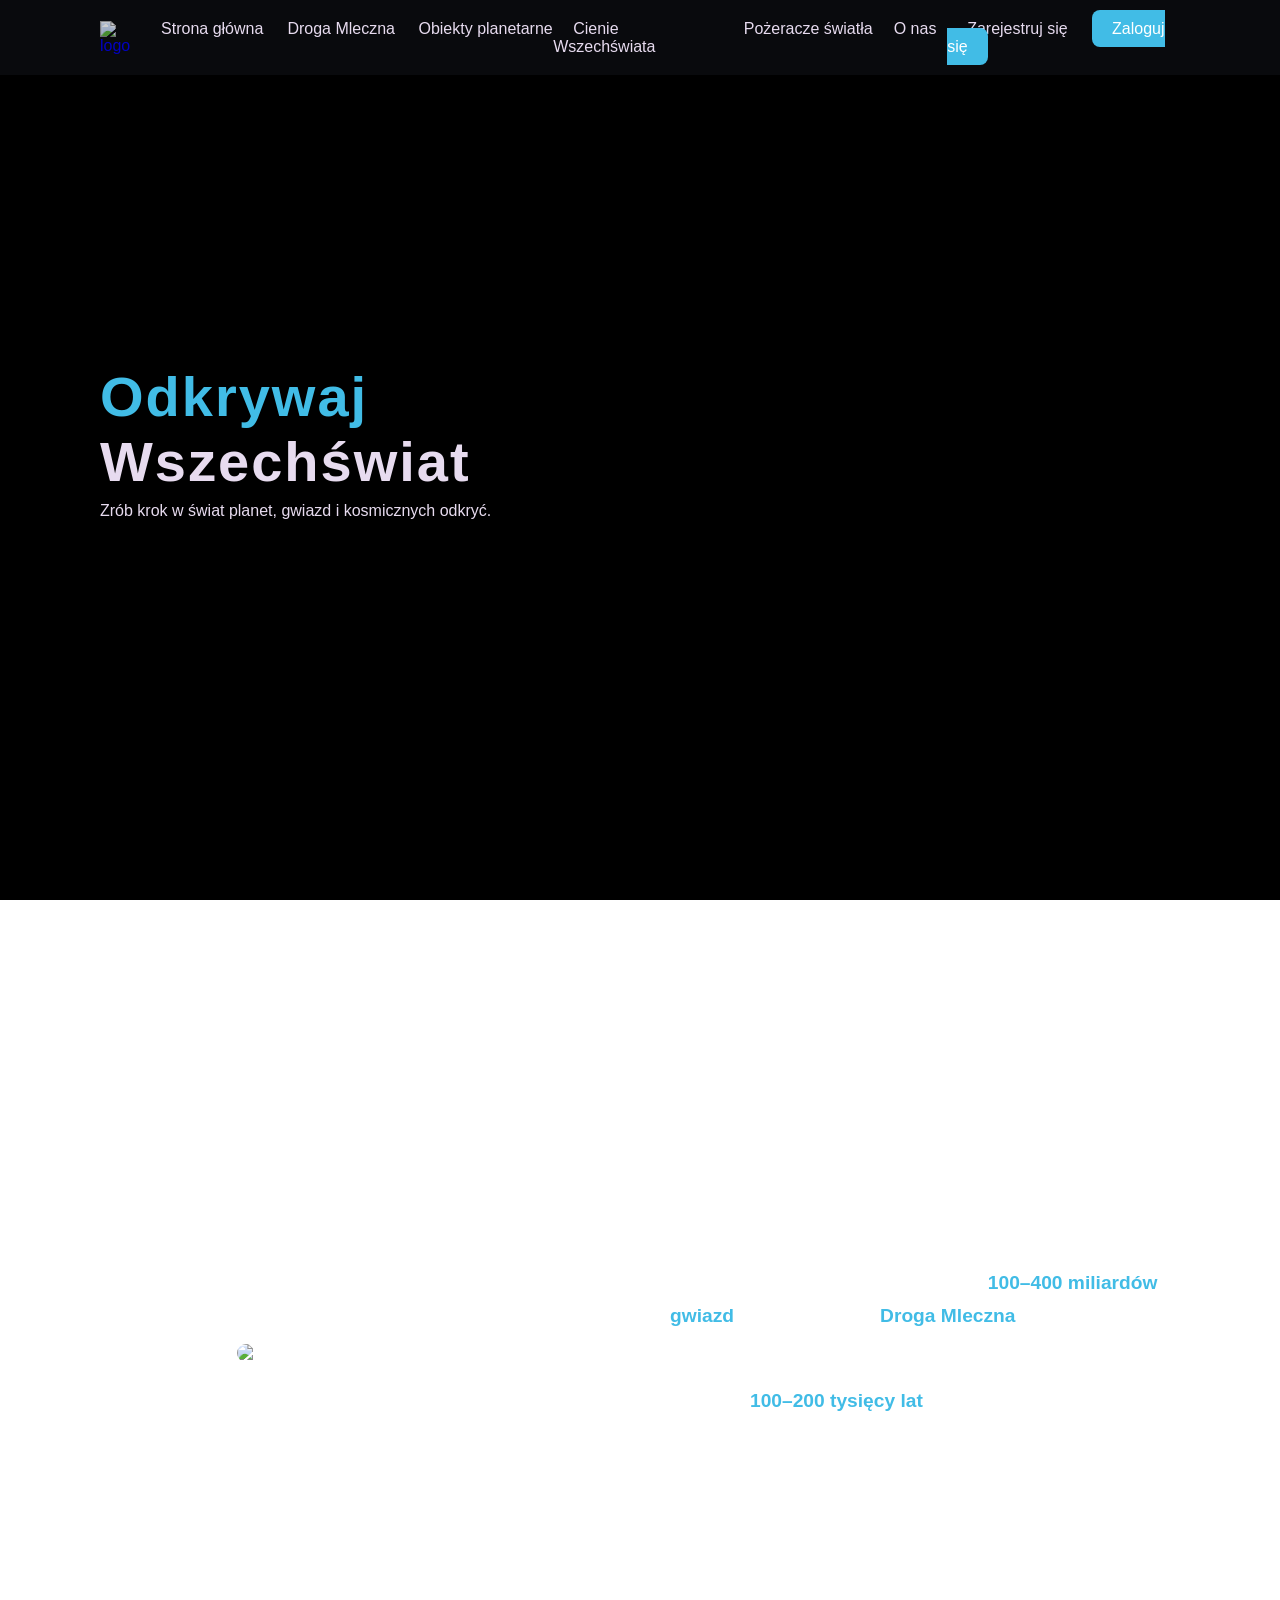
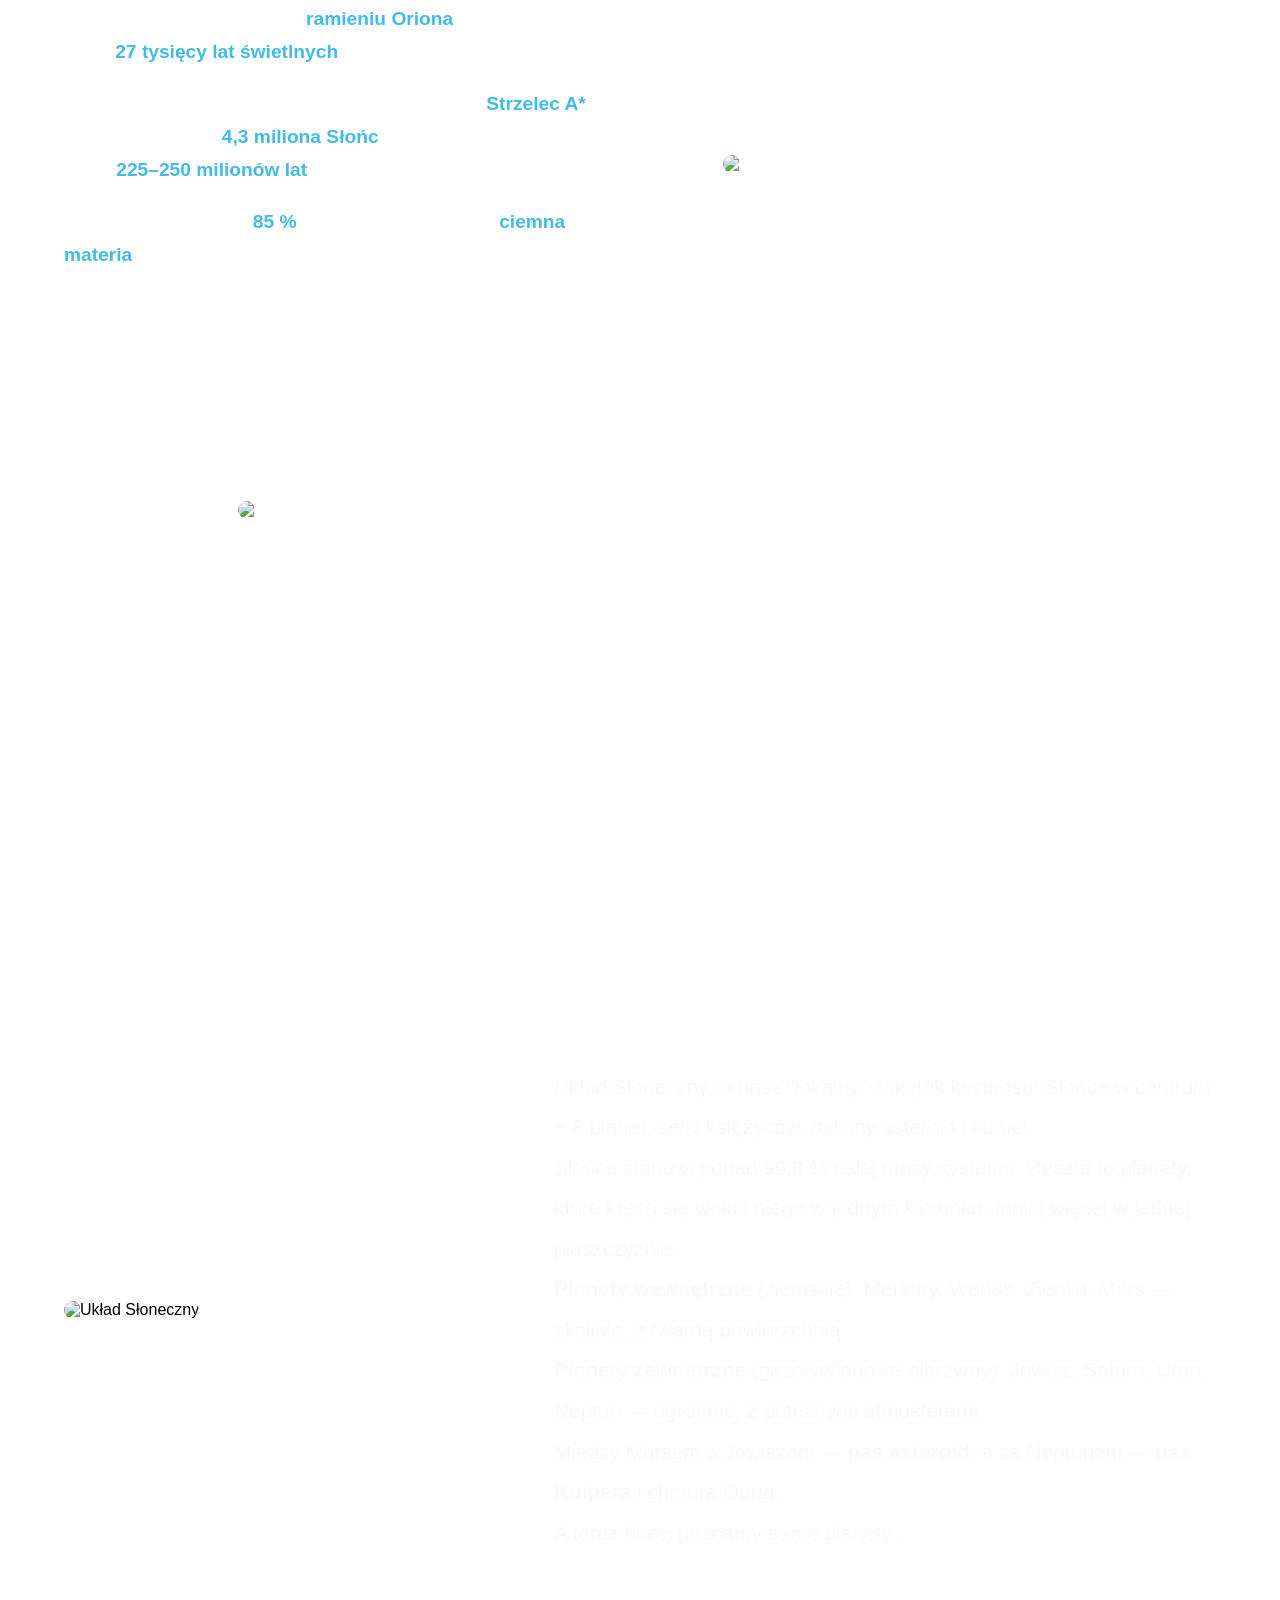
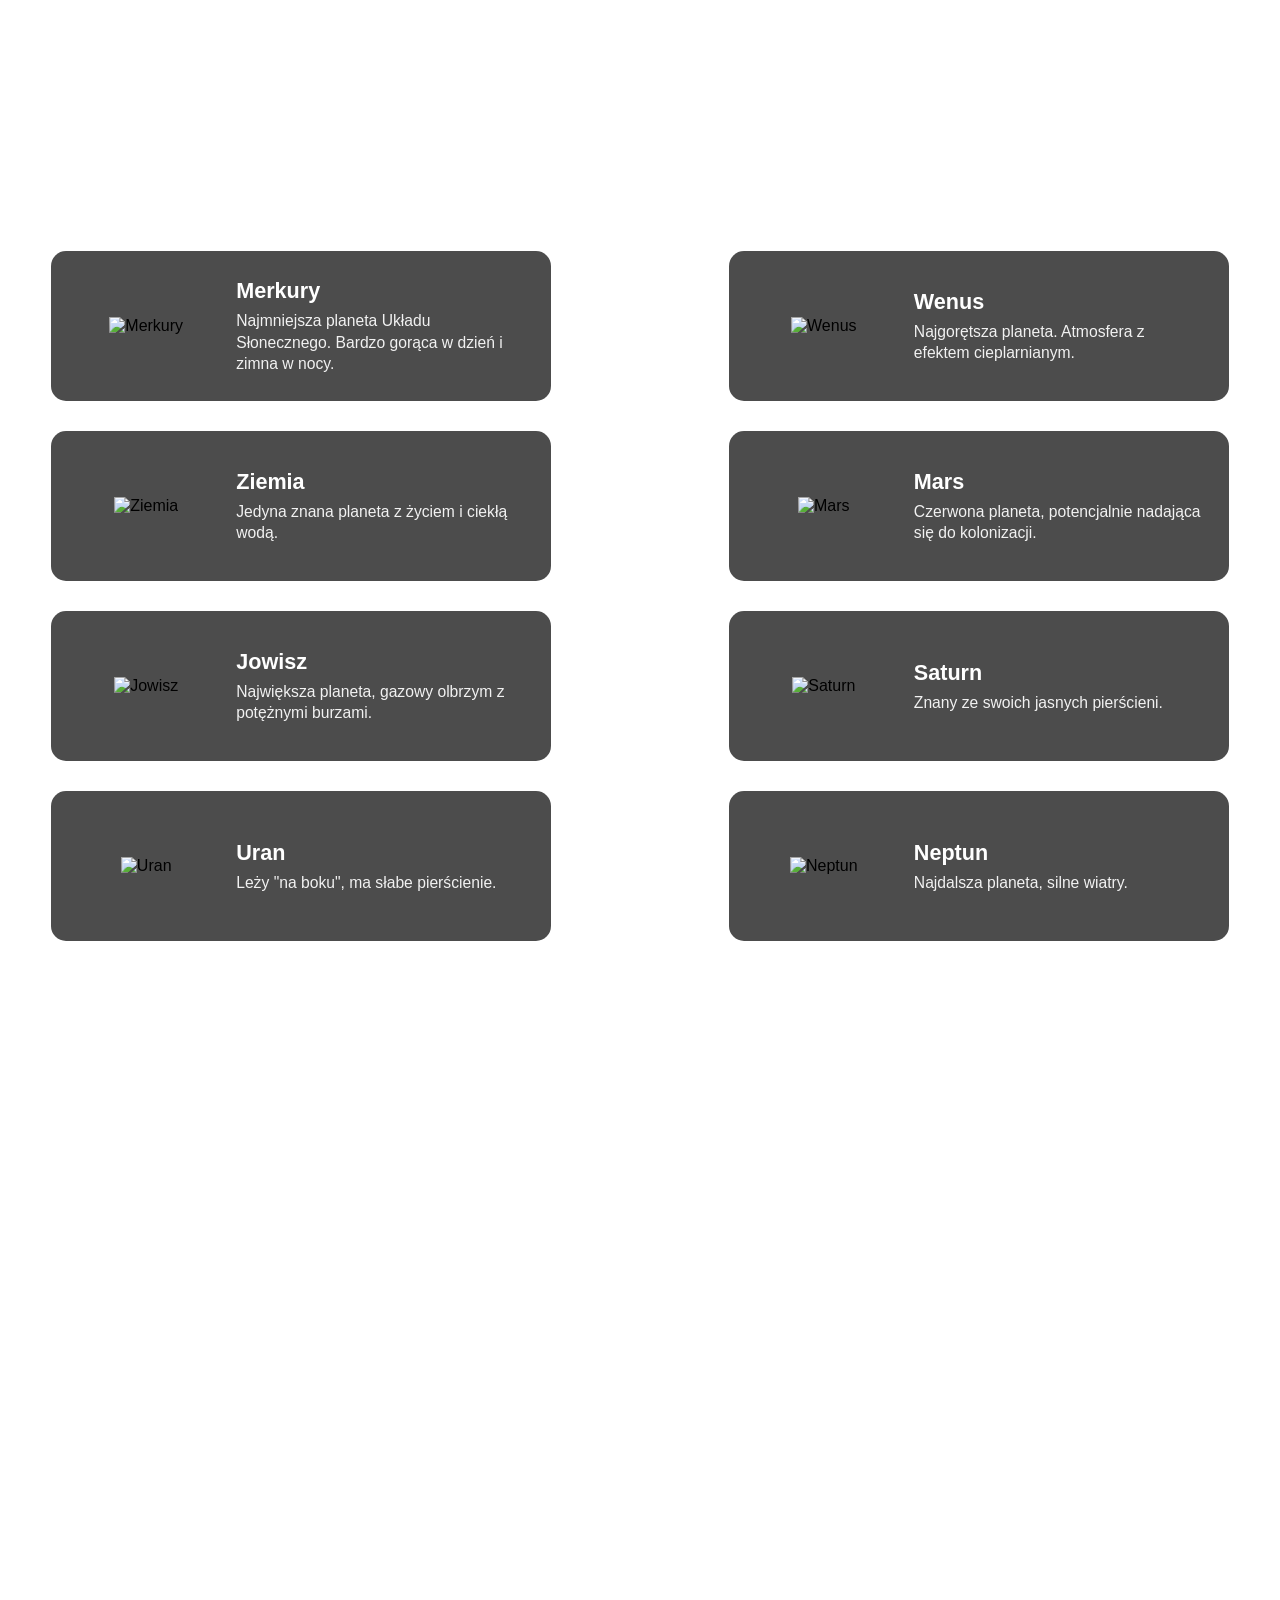
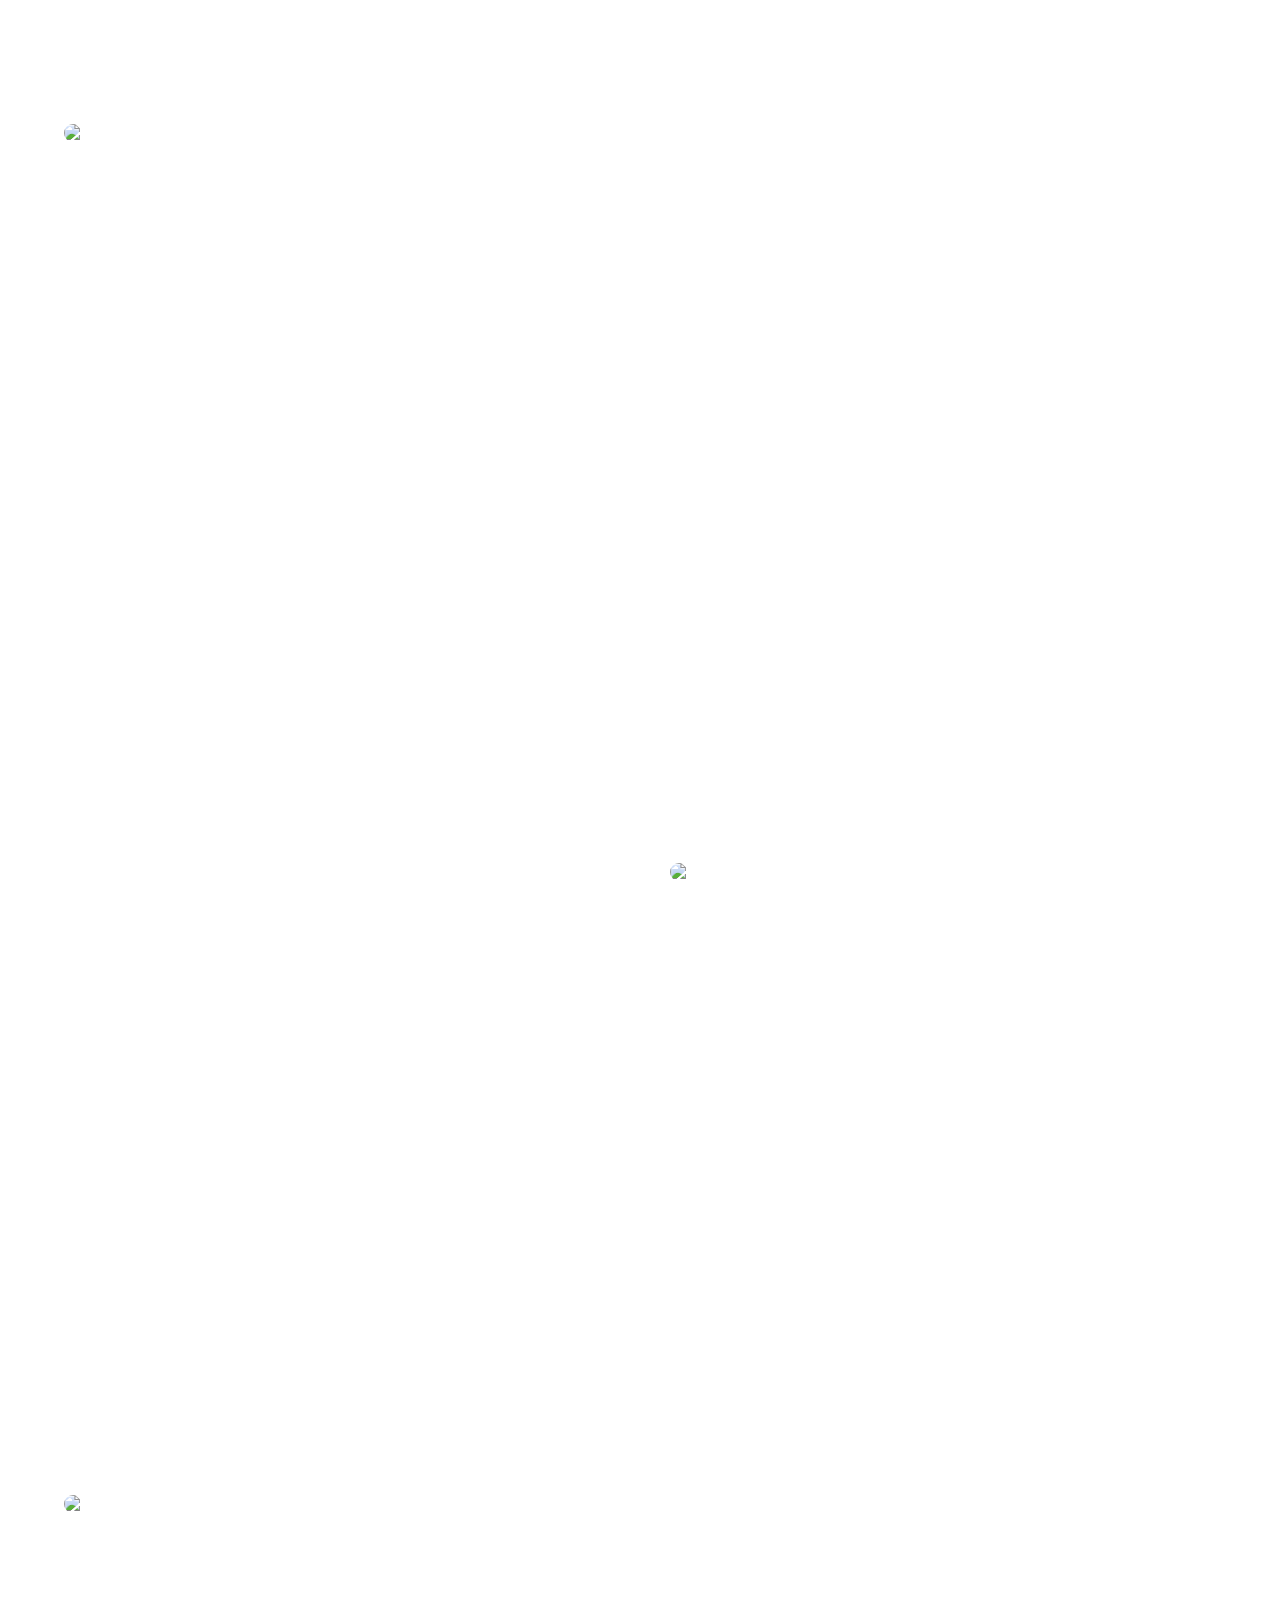
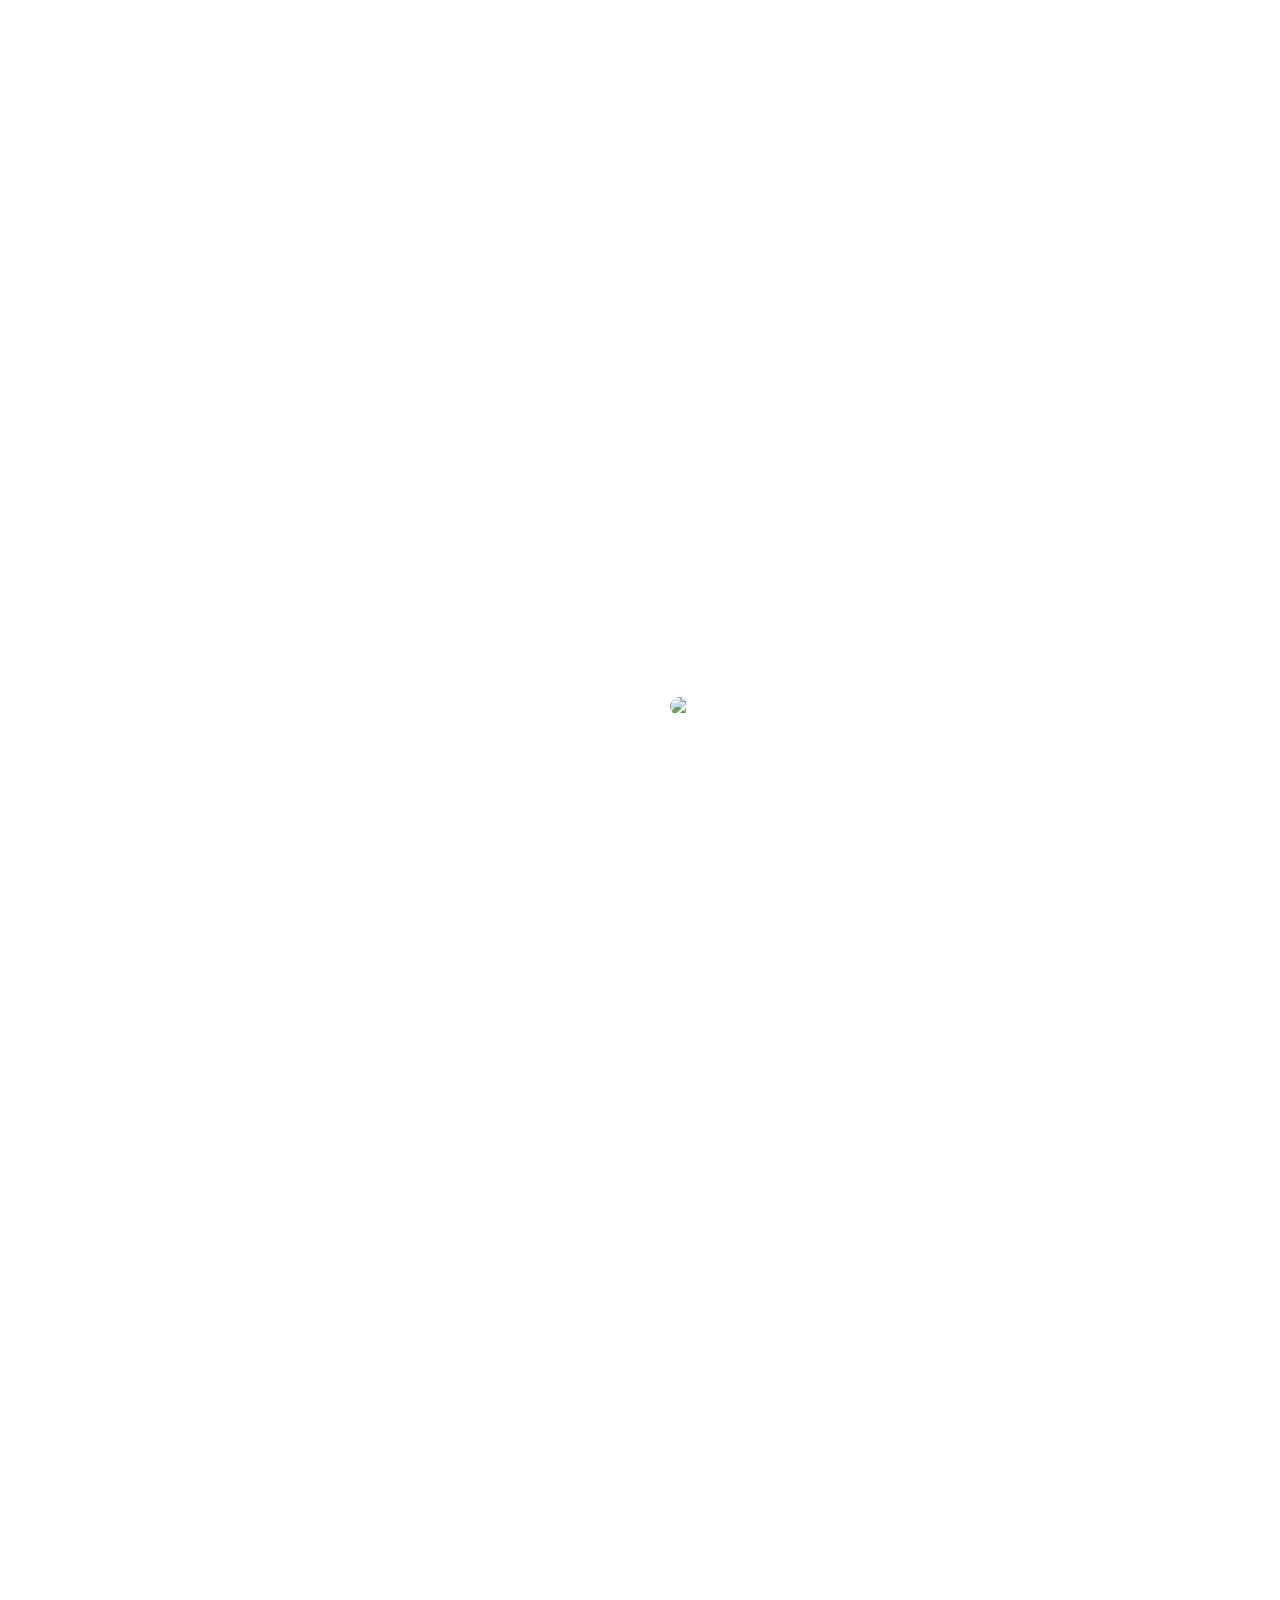
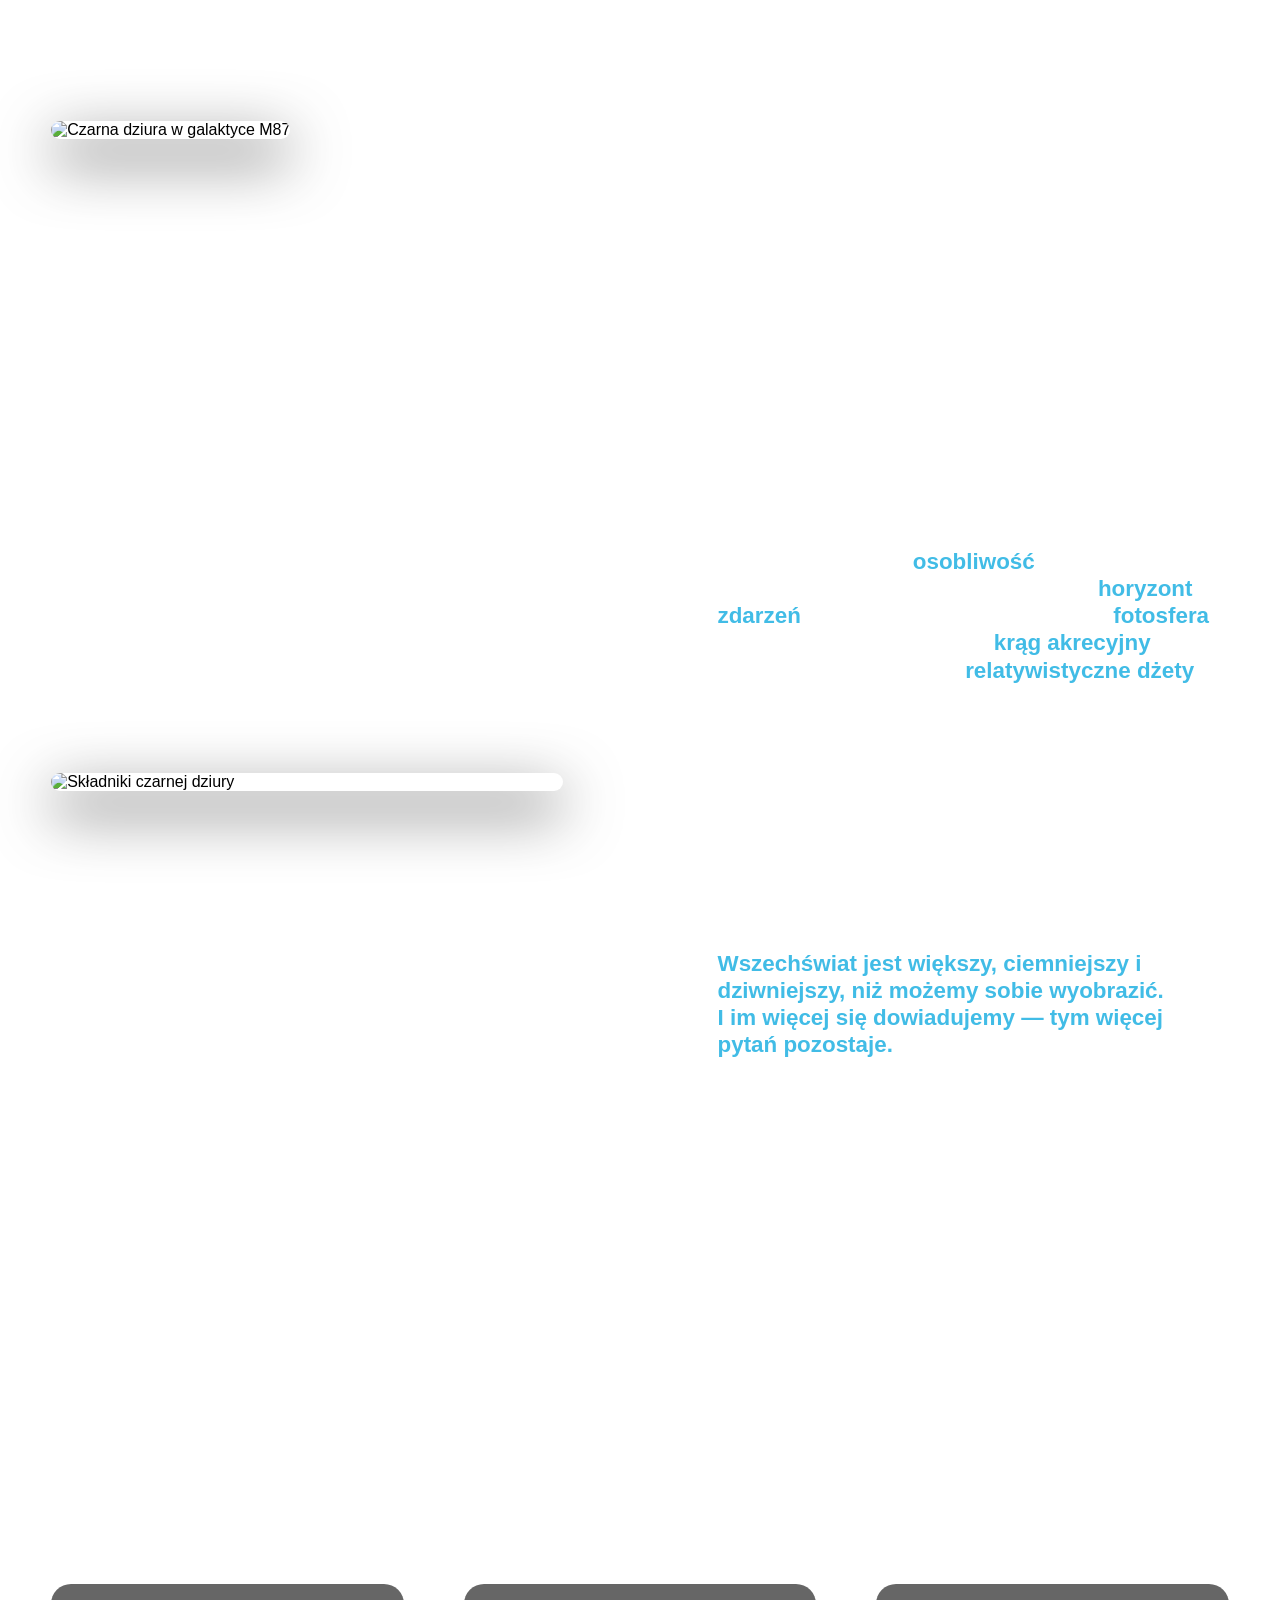
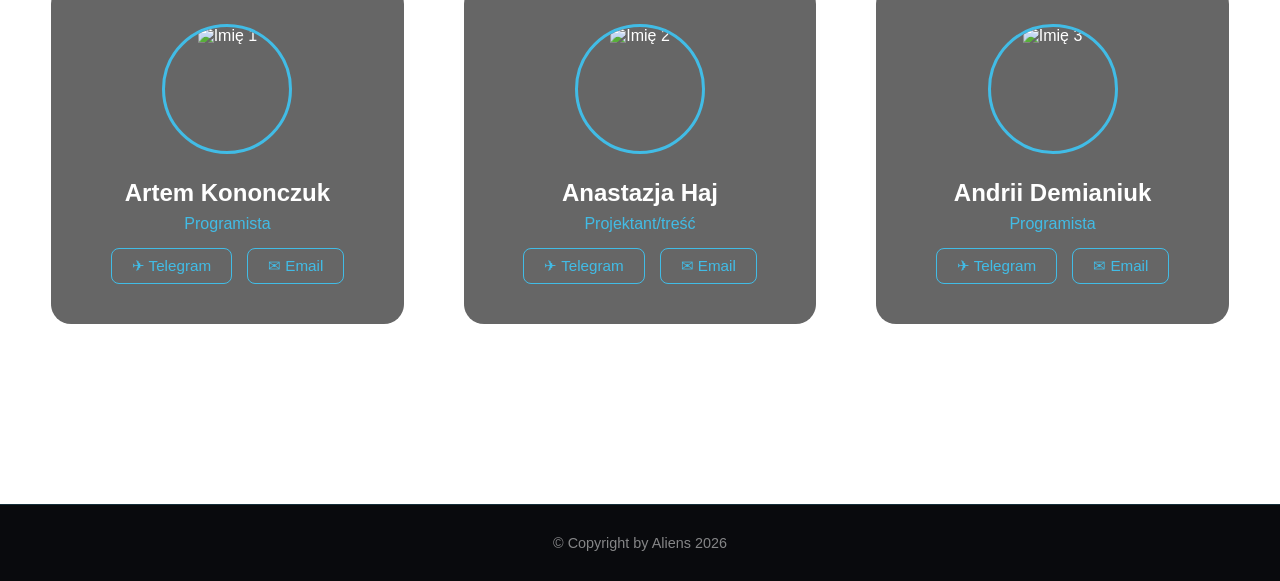
==== index.html @ 5b091841 "Dodano podstawowe pliki projektu" ====
<!DOCTYPE html>
<html lang="pl">

<head>
    <meta charset="UTF-8">
    <meta name="viewport" content="width=device-width, initial-scale=1.0">
    <link rel="stylesheet" href="style.css">
    <link rel="icon"
        href="https://upload.wikimedia.org/wikipedia/commons/thumb/0/08/Circle-icons-rocket.svg/960px-Circle-icons-rocket.svg.png">
    <script src="https://unpkg.com/scrollreveal"></script>
    <title>Cosmic Explorer</title>
</head>

<body>
    <div class="kosmo"></div>
    <header>
        <a href="#" class="logo"><img src="Photos\download-removebg-preview.png" alt="logo"></a>

        <i class='bx bx-menu' id="menu-icon"></i>

        <ul class="navbar">
            <li><a href="#home">Strona główna</a></li>
            <li><a href="#milkyway">Droga Mleczna</a></li>
            <li><a href="#planets">Obiekty planetarne</a></li>
            <li><a href="#cosmos">Cienie Wszechświata</a></li>
            <li><a href="#blackhole">Pożeracze światła</a></li>
            <li><a href="#about">O nas</a></li>
        </ul>

        <div class="header-btn">
            <a href="login-form\register.html" class="sign-up">Zarejestruj się</a>
            <a href="login-form\login.html" class="sign-in">Zaloguj się</a>
        </div>
    </header>

    <section class="home" id="home">
        <div class="text">
            <h1><span>Odkrywaj</span> <br>Wszechświat</h1>
            <p>Zrób krok w świat planet, gwiazd i kosmicznych odkryć.</p>
        </div>

    </section>


    <section id="milkyway" class="milkyway-section">
        <div class="text2">
            <h2>Droga Mleczna — nasz kosmiczny dom</h2>
            <p class="subtitle">Gdzie ukrywa się prawdziwy potwór</p>
        </div>

        <div class="milkyway-container">


            <div class="milkyway-row">
                <div class="milkyway-image">
                    <img src="https://cdn.eso.org/images/wallpaper5/eso0932a.jpg" alt="Panorama Drogi Mlecznej"
                        loading="lazy">
                </div>

                <div class="milkyway-text">
                    <p>Żyjesz na maleńkiej planecie, która kręci się wokół zwyczajnej gwiazdy — Słońca.<br>
                        Ale Słońce to tylko jedna iskra wśród <strong>100–400 miliardów gwiazd</strong> naszej galaktyki
                        <strong>Droga Mleczna</strong>!
                    </p>

                    <p>Żeby światło przemierzyło galaktykę z krańca w kraniec — potrzeba <strong>100–200 tysięcy
                            lat</strong>.<br>
                        Kiedy patrzysz w nocne niebo — widzisz światło z czasów, gdy ludzie jeszcze nie istnieli.</p>
                </div>
            </div>


            <div class="milkyway-row reverse">
                <div class="milkyway-image">
                    <img src="https://ecampusontario.pressbooks.pub/app/uploads/sites/3365/2023/07/OSC_Astro_25_01_Galaxy-1.jpg"
                        alt="Schemat Drogi Mlecznej z położeniem Układu Słonecznego" loading="lazy">
                </div>

                <div class="milkyway-text">
                    <p>Znajdujemy się na skraju, w <strong>ramieniu Oriona</strong>, w odległości około <strong>27
                            tysięcy
                            lat świetlnych</strong> od centrum galaktyki.</p>

                    <p>W samym sercu — supermasywna czarna dziura <strong>Strzelec A*</strong>.<br>
                        Jej masa — około <strong>4,3 miliona Słońc</strong>! Kręcimy się wokół niej przez
                        <strong>225–250 milionów lat</strong> — to jeden galaktyczny rok.
                    </p>

                    <p>Najdziwniejsze: około <strong>85 %</strong> całej masy galaktyki to <strong>ciemna
                            materia</strong>, niewidzialna siła, która nie pozwala gwiazdom się rozlecieć.</p>
                </div>
            </div>


            <div class="milkyway-row">
                <div class="milkyway-image">
                    <img src="https://news.mit.edu/sites/default/files/images/202205/MIT-EHT-01-PRESS.jpg"
                        alt="Czarna dziura Strzelec A*" loading="lazy">
                </div>

                <div class="milkyway-text">
                    <p class="highlight">A teraz zejdźmy z galaktycznych wysokości bliżej nas — do naszego Układu
                        Słonecznego i planet, które znamy i badamy.</p>
                </div>
            </div>

        </div>
    </section>


    <section id="planets" class="planets">
        <div class="text2">
            <h2>Nasz Układ Słoneczny i planety</h2>
            <p class="subtitle">Drobna część Drogi Mlecznej, gdzie żyjemy</p>
        </div>


        <div class="solar-system-intro">
            <div class="solar-row">
                <div class="solar-image">
                    <img src="Photos\solar-system.jpg" alt="Układ Słoneczny" loading="lazy">
                </div>

                <div class="solar-text">
                    <p>Układ Słoneczny to nasz "lokalny" zakątek kosmosu: Słońce w centrum + 8 planet, setki księżyców,
                        miliony asteroid i komet.</p>

                    <p>Słońce stanowi ponad 99,8 % całej masy systemu. Reszta to planety, które kręcą się wokół niego w
                        jednym kierunku, mniej więcej w jednej płaszczyźnie.</p>

                    <ul class="feature-list">
                        <li><strong>Planety wewnętrzne</strong> (ziemskie): Merkury, Wenus, Ziemia, Mars — skaliste,
                            z twardą powierzchnią.</li>
                        <li><strong>Planety zewnętrzne</strong> (gazowe/lodowe olbrzymy): Jowisz, Saturn, Uran, Neptun —
                            ogromne, z potężnymi atmosferami.</li>
                        <li>Między Marsem a Jowiszem — <strong>pas asteroid</strong>, a za Neptunem — <strong>pas
                                Kuipera</strong> i chmura Oorta.</li>
                    </ul>

                    <p class="highlight">A teraz bliżej poznamy same planety...</p>
                </div>
            </div>
        </div>

        <section id="planets" class="planets">
            <div class="text2">
                <h2>Planety, które znamy</h2>
            </div>

            <div class="planet-grid">

                <div class="planet">
                    <div class="planet-img">
                        <img src="Planets\меркурій.png" alt="Merkury">
                    </div>
                    <div class="planet-text">
                        <h3>Merkury</h3>
                        <p>Najmniejsza planeta Układu Słonecznego. Bardzo gorąca w dzień i zimna w nocy.</p>
                    </div>
                </div>

                <div class="planet">
                    <div class="planet-img">
                        <img src="Planets\венера.png" alt="Wenus">
                    </div>
                    <div class="planet-text">
                        <h3>Wenus</h3>
                        <p>Najgorętsza planeta. Atmosfera z efektem cieplarnianym.</p>
                    </div>
                </div>

                <div class="planet">
                    <div class="planet-img">
                        <img src="Planets\земля.png" alt="Ziemia">
                    </div>
                    <div class="planet-text">
                        <h3>Ziemia</h3>
                        <p>Jedyna znana planeta z życiem i ciekłą wodą.</p>
                    </div>
                </div>

                <div class="planet">
                    <div class="planet-img">
                        <img src="Planets\марс.png" alt="Mars">
                    </div>
                    <div class="planet-text">
                        <h3>Mars</h3>
                        <p>Czerwona planeta, potencjalnie nadająca się do kolonizacji.</p>
                    </div>
                </div>

                <div class="planet">
                    <div class="planet-img">
                        <img src="Planets\юпітер.png" alt="Jowisz">
                    </div>
                    <div class="planet-text">
                        <h3>Jowisz</h3>
                        <p>Największa planeta, gazowy olbrzym z potężnymi burzami.</p>
                    </div>
                </div>

                <div class="planet">
                    <div class="planet-img">
                        <img src="Planets\сатурн.png" alt="Saturn">
                    </div>
                    <div class="planet-text">
                        <h3>Saturn</h3>
                        <p>Znany ze swoich jasnych pierścieni.</p>
                    </div>
                </div>

                <div class="planet">
                    <div class="planet-img">
                        <img src="Planets\уран.png" alt="Uran">
                    </div>
                    <div class="planet-text">
                        <h3>Uran</h3>
                        <p>Leży "na boku", ma słabe pierścienie.</p>
                    </div>
                </div>

                <div class="planet">
                    <div class="planet-img">
                        <img src="Planets\нептун.png" alt="Neptun">
                    </div>
                    <div class="planet-text">
                        <h3>Neptun</h3>
                        <p>Najdalsza planeta, silne wiatry.</p>
                    </div>
                </div>

            </div>
        </section>

        <section id="cosmos" class="cosmos-section">
            <div class="text2">
                <h2>Tajemnice kosmosu: co kryje się w ciemności</h2>
                <p class="subtitle">95 % Wszechświata to to, czego nie widzimy</p>
            </div>

            <div class="cosmos-container">


                <div class="cosmos-intro">
                    <p>Widzimy tylko drobny fragment Wszechświata. Gwiazdy, planety, galaktyki — to zaledwie 5 %. Reszta
                        95 %
                        to to, czego nie widzimy i nie rozumiemy do końca.</p>
                </div>


                <div class="cosmos-row">
                    <div class="cosmos-image">
                        <img src="Photos\матерія.png" alt="Symulacja ciemnej materii w galaktykach" loading="lazy">
                    </div>

                    <div class="cosmos-text">
                        <h3>Ciemna materia — niewidzialny klej</h3>
                        <p>Wyobraź sobie: galaktyki kręcą się tak szybko, że powinny się rozlecieć na kawałki. Ale
                            trzymają się
                            razem. Dlaczego? Bo jest coś niewidzialnego, co tworzy dodatkową grawitację. To ciemna
                            materia.</p>

                        <p>Stanowi ona około 27 % całego Wszechświata. Nie świeci, nie odbija światła, nie oddziałuje
                            z promieniowaniem elektromagnetycznym. Nie widzimy jej, ale czujemy przez to, jak wpływa na
                            gwiazdy i galaktyki.</p>

                        <p>Naukowcy myślą, że mogą to być nowe cząstki, ale póki co nikt ich nie złapał w laboratorium.
                            Ciemna materia to jedna z największych zagadek współczesnej nauki.</p>
                    </div>
                </div>


                <div class="cosmos-row reverse">
                    <div class="cosmos-image">
                        <img src="https://svs.gsfc.nasa.gov/vis/a020000/a020200/a020246/WFirstExpansion_00599_print.jpg"
                            alt="Rozszerzanie się Wszechświata przez ciemną energię" loading="lazy">
                    </div>

                    <div class="cosmos-text">
                        <h3>Ciemna energia — siła, która wypycha wszystko</h3>
                        <p>Jeszcze bardziej tajemnicza jest ciemna energia. Stanowi ona około 68 % Wszechświata. To
                            właśnie przez nią kosmos
                            rozszerza się coraz szybciej.</p>

                        <p>Wcześniej naukowcy myśleli: grawitacja powinna spowalniać rozszerzanie po Wielkim Wybuchu.
                            Ale w
                            1998 roku okazało się — wręcz przeciwnie, wszystko przyspiesza! To jak niewidzialna siła,
                            która odpycha galaktyki od siebie.</p>

                        <p>Co to takiego? Może to właściwość samej przestrzeni (jak mówił Einstein), a może coś zupełnie
                            nowego. Za miliardy lat galaktyki staną się tak daleko, że po prostu ich nie zobaczymy z
                            naszej galaktyki.</p>
                    </div>
                </div>


                <div class="cosmos-row">
                    <div class="cosmos-image">
                        <img src="https://spacegid.com/wp-content/uploads/2012/12/Krupnomasshtabnaya-struktura-Vselennoy.jpg"
                            alt="Wielkoskalowa struktura Wszechświata — kosmiczna pajęczyna" loading="lazy">
                    </div>

                    <div class="cosmos-text">
                        <h3>Wszechświat to ogromna pajęczyna</h3>
                        <p>Galaktyki nie są rozrzucone chaotycznie. Tworzą one gigantyczne nici, ściany, gromady i
                            ogromne pustki — nazywa się to "kosmiczną pajęczyną".</p>

                        <p>Wyobraź sobie: nici z galaktyk ciągną się na setki milionów lat świetlnych, a między nimi —
                            prawie
                            pustka. Wszystko to uformowało się z drobnych nierówności w pierwszych chwilach po Wielkim
                            Wybuchu.
                        </p>
                    </div>
                </div>


                <div class="cosmos-row reverse">
                    <div class="cosmos-image">
                        <img src="https://svs.gsfc.nasa.gov/vis/a010000/a012300/a012314/Universe_Expansion_Funnel.jpg"
                            alt="Chronologia Wielkiego Wybuchu" loading="lazy">
                    </div>

                    <div class="cosmos-text">
                        <h3>Wielki Wybuch — początek wszystkiego</h3>
                        <p>Ale skąd wzięło się to wszystko — materia, energia, sama przestrzeń? Odpowiedź prowadzi nas
                            do samego
                            początku.</p>

                        <p>Około 13,8 miliarda lat temu nie istniało nic. Ani gwiazd, ani galaktyk, ani nawet
                            przestrzeni między nimi. A potem — w ułamku sekundy — Wszechświat powstał z punktu
                            mniejszego od atomu. Nie wybuch w pustce, ale sama przestrzeń zaczęła się rozszerzać z
                            niewiarygodną prędkością. To jest Wielki Wybuch.</p>

                        <p>Pierwsze sekundy były piekielne: temperatura — biliony stopni, cały Wszechświat — gęsta papka
                            z cząstek elementarnych. Potem się ochładzał. Pojawiły się atomy. Z atomów — chmury gazu. Z
                            chmur gazu — pierwsze gwiazdy. Z gwiazd — galaktyki. Z galaktyk — wszystko to, co teraz
                            badamy.
                        </p>

                        <p>Ale Wielki Wybuch zostawił po sobie nie tylko piękno. W najgęstszych zgrubieniach materii,
                            tam gdzie
                            grawitacja zwyciężała wszystko inne, formowały się obiekty tak masywne, że nawet światło nie
                            mogło ich opuścić.</p>
                    </div>
                </div>


                <div class="cosmos-finale">
                    <p class="highlight">A co w centrum tej pajęczyny? Wśród całej tej niewidzialnej materii, energii i
                        gigantycznych struktur ukrywają się najdziwniejsze obiekty — czarne dziury. Połykają one nawet
                        światło,
                        ale to one mogą pomóc nam zrozumieć, jak naprawdę działa kosmos.</p>
                </div>

            </div>
        </section>


        <section id="blackhole" class="cosmo-section blackhole-section">
            <div class="cosmo-container">

                <div class="blackhole-row">

                    <div class="blackhole-image">
                        <img src="https://cdn.eso.org/images/screen/eso1907a.jpg" alt="Czarna dziura w galaktyce M87"
                            loading="lazy">
                    </div>

                    <div class="blackhole-text">
                        <h2>Czarna dziura: najbardziej tajemniczy obiekt Wszechświata</h2>

                        <p>
                            Wyobraź sobie miejsce, z którego nie może się wyrwać nawet światło.
                            To nie fantastyka — to rzeczywistość.
                        </p>

                        <h3>Co to jest czarna dziura?</h3>
                        <p>
                            Obszar w przestrzeni z tak potężną grawitacją,
                            że nawet światło nie może jej opuścić. Rodzi się
                            ze śmierci masywnej gwiazdy: kiedy paliwo jądrowe się wypala —
                            grawitacja ściska jądro do niewiarygodnej gęstości,
                            a przestrzeń dosłownie "pęka".
                        </p>
                    </div>

                </div>

                <div class="blackhole-row">

                    <div class="syngular-image">
                        <img src="Photos\складові.png" alt="Składniki czarnej dziury" loading="lazy">
                    </div>

                    <div class="blackhole-text">

                        <h3>Z czego się składa?</h3>
                        <p>
                            W samym sercu — <strong>osobliwość</strong>, punkt nieskończonej gęstości.
                            Wokół niej — <strong>horyzont zdarzeń</strong>, granica bez powrotu.
                            Dalej — <strong>fotosfera</strong>, gdzie światło mknie w koło,
                            <strong>krąg akrecyjny</strong> z rozżarzoną materią
                            oraz <strong>relatywistyczne dżety</strong> — strumienie energii,
                            które uderzają w kosmos na miliardy kilometrów.
                        </p>

                        <h3>Widzieliśmy je.</h3>
                        <p>
                            W 2019 roku ludzkość po raz pierwszy zrobiła zdjęcie czarnej dziury
                            w galaktyce M87. W 2022 — zobaczyła Strzelca A*
                            w samym sercu naszej Drogi Mlecznej.
                        </p>

                        <p class="highlight">
                            <strong>
                                Wszechświat jest większy, ciemniejszy i dziwniejszy, niż możemy sobie wyobrazić.<br>
                                I im więcej się dowiadujemy — tym więcej pytań pozostaje.
                            </strong>
                        </p>



                    </div>

                </div>

            </div>
        </section>

        <section id="about" class="about-section">
            <div class="about-container">

                <div class="about-header">
                    <h2>O nas</h2>
                    <p class="about-subtitle">
                        To nasz projekt, w którym chcieliśmy przybliżyć kosmos i uczynić go zrozumialszym dla każdego.
                    </p>
                </div>

                <div class="about-team">

                    <div class="team-card">
                        <div class="team-avatar">
                            <img src="Photos\avatar1.png" alt="Imię 1">
                        </div>
                        <div class="team-info">
                            <h3>Artem Kononczuk</h3>
                            <span class="team-role">Programista</span>
                            <div class="team-contacts">
                                <a href="https://t.me/Directoroftheforest" target="_blank">✈ Telegram</a>
                                <a href="mailto:archebaldkononchuk@gmail.com">✉ Email</a>
                            </div>
                        </div>
                    </div>

                    <div class="team-card">
                        <div class="team-avatar">
                            <img src="Photos\avatar2.png" alt="Imię 2">
                        </div>
                        <div class="team-info">
                            <h3>Anastazja Haj</h3>
                            <span class="team-role">Projektant/treść</span>
                            <div class="team-contacts">
                                <a href="https://t.me/Chimka26" target="_blank">✈ Telegram</a>
                                <a href="mailto:hai.anastasiia.soi23@rshu.edu.ua">✉ Email</a>
                            </div>
                        </div>
                    </div>

                    <div class="team-card">
                        <div class="team-avatar">
                            <img src="Photos\avatar3.png" alt="Imię 3">
                        </div>
                        <div class="team-info">
                            <h3>Andrii Demianiuk</h3>
                            <span class="team-role">Programista</span>
                            <div class="team-contacts">
                                <a href="https://t.me/dmnk_ay" target="_blank">✈ Telegram</a>
                                <a href="mailto:andriidemianiuk08@gmail.com">✉ Email</a>
                            </div>
                        </div>
                    </div>

                </div>
        </section>


        <script src="main.js"></script>
</body>

<footer class="footer">
    <p>© Copyright by Aliens 2026</p>
</footer>

</html>
---- style.css ----
* {
    font-family: "Poppins", sans-serif;
    margin: 0;
    padding: 0;
    box-sizing: border-box;
    scroll-padding-top: 1rem;
    scroll-behavior: smooth;
    list-style: none;
    text-decoration: none;
}

.kosmo {
    position: fixed;
    top: 0;
    left: 0;
    width: 100%;
    height: 100%;
    background: #000 url('https://www.transparenttextures.com/patterns/stardust.png') repeat;
    z-index: -10;
    pointer-events: none;
    animation: move-stars 180s linear infinite;
}

@keyframes move-stars {
    from {
        background-position: 0 0;
    }

    to {
        background-position: 1000px 1000px;
    }
}


/*NAVBAR*/

header {
    position: fixed;
    height: 75px;
    width: 100%;
    top: 0;
    right: 0;
    z-index: 100;
    display: flex;
    justify-content: space-between;
    align-items: center;
    background: #090a0d;
    padding: 15px 100px;
}

.logo img {
    opacity: 0.8;
    width: 35px;
}

.navbar {
    display: flex;
}

.navbar li {
    position: relative;
}

.navbar a {
    font-size: 1rem;
    padding: 10px 20px;
    color: #E7DBEF;
    font-weight: 500;
}

.navbar a::after {
    content: '';
    width: 0;
    height: 3px;
    background: #41BCE6;
    bottom: -4px;
    left: 0;
    transition: .5s;
    position: absolute;
}

.navbar a:hover::after {
    width: 100%;
}

#menu-icon {
    font-size: 24px;
    cursor: pointer;
    z-index: 110;
    display: none;
}

.header-btn a {
    padding: 10px 20px;
    color: #E7DBEF;
    font-weight: 500;
}

.header-btn .sign-in {
    background: #41BCE6;
    color: #FFFFFF;
    border-radius: .5rem;
    transition: .5s;
}

.header-btn .sign-in:hover {
    background: #474FA0;
}


/* HOME */
.home {
    width: 100%;
    min-height: 100vh;
    position: relative;
    background: url("Photos/photorealistic-earth-planet.jpg") center right / cover no-repeat;
    display: grid;
    align-items: center;
    grid-template-columns: repeat(2, 1fr);

}

.text {
    margin-left: 100px;
}

.text h1 {
    font-size: 3.5rem;
    letter-spacing: 2px;
    color: #E7DBEF;
}

.text span {
    color: #41BCE6;
}

.text p {
    margin: 0.5rem 0 1rem;
    font-size: 1rem;
    color: #E7DBEF;
}

/* MILKYWAY */
.milkyway-section {
    padding: 20px 5%;
    background: transparent;
    color: #ffffff;
    text-align: center;
}

.milkyway-section .text2 {
    margin-bottom: 60px;
}

.milkyway-section .text2 h2 {
    font-size: 2.2rem;
    margin-bottom: 10px;
    color: #ffffff;

}

.milkyway-section .subtitle {
    font-size: 1.4rem;
    color: #ffffff;
    opacity: 0.9;
}

.milkyway-container {
    max-width: 1200px;
    margin: 0 auto;
}

.milkyway-row {
    display: flex;
    align-items: center;
    justify-content: center;
    gap: 60px;
    margin-bottom: 100px;
    flex-wrap: wrap;
}

.milkyway-row.reverse {
    flex-direction: row-reverse;
}

.milkyway-image {
    flex: 1;
    min-width: 300px;
    max-width: 50%;
}

.milkyway-image img {
    width: 100%;
    height: auto;
    border-radius: 16px;
    transition: transform 0.6s ease, box-shadow 0.6s ease;
}

.milkyway-row:hover .milkyway-image img {
    transform: scale(1.04);

}

.milkyway-text {
    flex: 1;
    min-width: 300px;
    text-align: left;
    font-size: 1.2rem;
    line-height: 1.7;
}

.milkyway-text p {
    margin-bottom: 20px;
}

.milkyway-text strong {
    color: #41BCE6;
}

.milkyway-text .highlight {
    font-size: 1.5rem;
    font-weight: bold;
    color: #ffffff;
    margin: 30px 0 20px;
    text-align: center;
}




/* SOLAR SYSTEM */



.solar-system-intro {
    padding: 60px 5% 100px;
    max-width: 1300px;
    margin: 0 auto;
}

.solar-row {
    display: flex;
    align-items: center;
    justify-content: space-between;
    gap: 60px;
    flex-wrap: wrap;
}

.solar-image {
    flex: 0 0 35%;
    max-width: 400px;
    min-width: 280px;
}

.solar-image img {
    width: 100%;
    height: auto;
    border-radius: 20px;
    transition: transform 0.4s ease;
}

.solar-row:hover .solar-image img {
    transform: scale(1.04);
}

.solar-text {
    flex: 1;
    min-width: 320px;
    color: #f9f9ff;
    font-size: 1.3rem;
    line-height: 1.95;
    text-align: left;
    padding: 20px 0 20px 30px;

}



/* PLANETS BLOKS */


.planet-grid {
    margin: 50px 4vw;
    /* 4vw = 4% від ширини вікна */
    display: flex;
    flex-wrap: wrap;
    justify-content: space-between;
    gap: 30px 4vw;
}

.planet {
    width: 500px;
    height: 150px;
    background-color: rgba(0, 0, 0, 0.7);
    border-radius: 15px;

    display: flex;
    align-items: center;
    gap: 20px;
    /* відстань між картинкою та текстом */
    padding: 0 25px;
    /* внутрішні відступи з боків */

    transition: transform 0.5s, box-shadow 0.5s;
}

.planet:hover {
    transform: scale(1.08);
    /* трохи менший масштаб, щоб не вилітало */
    box-shadow: 0 0 25px #41BCE6;
}

.planet-img {
    width: 140px;
    flex-shrink: 0;
    display: flex;
    justify-content: center;
    align-items: center;
}

.planet img {
    max-height: 110px;
    width: auto;
}

.planet-text {
    color: #ffffff;
    flex: 1;
}

.planet-text h3 {
    margin: 0 0 6px 0;
    font-size: 1.35rem;
    color: #ffffff;
}

.planet-text p {
    margin: 0;
    font-size: 0.98rem;
    line-height: 1.35;
    opacity: 0.92;
    color: #ffffff;
}

.text2 h2 {
    padding-top: 100px;
    text-align: center;
    font-size: 1.5rem;
    letter-spacing: 2px;
    color: #ffffff;
}

.text2 .subtitle {
    margin: 60px 170px;
    font-size: 1.2rem;
    color: #ffffff;

}

/*NIGTHMARE*/

.cosmos-section {
    padding: 5px 5%;
    background: transparent;
    color: #ffffff;
}

.cosmos-section .text2 {
    margin-bottom: 60px;
}

.cosmos-section .text2 h2 {
    font-size: 2.2rem;
    color: #ffffff;

}

.cosmos-section .subtitle {
    margin: 50px;
    font-size: 1.4rem;
    color: #ffffff;
    opacity: 0.9;
}

.cosmos-container {
    max-width: 1200px;
    margin: 0 auto;
}

.cosmos-intro {
    font-size: 1.4rem;
    line-height: 1.9;
    text-align: center;
    margin-bottom: 60px;
    max-width: 900px;
    margin-left: auto;
    margin-right: auto;
}

.cosmos-row {
    display: flex;
    align-items: center;
    gap: 60px;
    margin-bottom: 100px;
    flex-wrap: wrap;
}

.cosmos-row.reverse {
    flex-direction: row-reverse;
}

.cosmos-image {
    flex: 1;
    min-width: 300px;
    max-width: 50%;
}

.cosmos-image img {
    width: 100%;
    height: auto;
    border-radius: 16px;
    transition: transform 0.6s ease;
}

.cosmos-row:hover .cosmos-image img {
    transform: scale(1.04);
}



.cosmos-text {
    flex: 1;
    min-width: 300px;
    text-align: left;
    font-size: 1.4rem;
    line-height: 1.9;
}

.cosmos-text h3 {
    font-size: 1.9rem;
    color: #ffffff;
    margin-bottom: 20px;
}

.cosmos-finale {
    text-align: center;
    margin-top: 60px;
    font-size: 1.4rem;
}

.cosmos-finale .highlight {
    font-size: 1.4rem;
    font-weight: bold;
    color: #ffffff;
    line-height: 1.5;
}






/* BACK-HOLE */


.blackhole-section {
    padding: 80px 4vw 100px;
    background: transparent;

}

.blackhole-content {
    display: flex;
    align-items: center;
    gap: 60px;
    flex-wrap: wrap;
}

.blackhole-row {
    display: flex;
    align-items: center;
    gap: 155px;
    margin-bottom: 100px;
    flex-wrap: wrap;
}

.blackhole-image,
.syngular-image {
    flex: 1;
    min-width: 320px;
}

.syngular-image {
    flex: 1;
    display: flex;
    justify-content: center;

}

.syngular-image img {
    width: 100%;
    max-width: 600px;
    height: auto;
}

.blackhole-image img,
.syngular-image img {
    width: 100%;
    height: auto;
    border-radius: 16px;
    box-shadow: 0 20px 60px rgba(0, 0, 0, 0.75);
    transition: transform 0.4s ease;
}

.blackhole-image img:hover,
.syngular-image img:hover {
    transform: scale(1.03);
}

.blackhole-text {
    flex: 1;
    min-width: 320px;
}

.blackhole-text h2 {
    font-size: 2.2rem;
    margin-bottom: 1.4rem;
    color: #ffffff;
    letter-spacing: 1px;
}

.blackhole-text h3 {
    font-size: 1.4rem;
    margin: 2rem 0 0.9rem;
    color: #ffffff;
}

.blackhole-text p {
    font-size: 1.4rem;
    line-height: 1.7rem;
    margin-bottom: 1.9rem;
    color: #ffffff;
}

.blackhole-text strong {
    color: #41BCE6;

}




/* ABOUT */
.about-section {
    padding: 100px 4vw;
    background: transparent;
    color: #ffffff;
}

.about-container {
    max-width: 1200px;
    margin: 0 auto;
}

.about-header {
    text-align: center;
    margin-bottom: 70px;
}

.about-header h2 {
    font-size: 2.2rem;
    color: #ffffff;
    letter-spacing: 1px;
    margin-bottom: 20px;
}

.about-subtitle {
    font-size: 1.2rem;
    color: #ffffff;
    opacity: 0.85;
    max-width: 700px;
    margin: 0 auto;
    line-height: 1.7;
}

.about-team {
    display: flex;
    gap: 60px;
    justify-content: center;
    flex-wrap: wrap;
    margin-bottom: 80px;
}

.team-card {
    background: rgba(0, 0, 0, 0.6);
    border-radius: 20px;
    padding: 40px 35px;
    max-width: 480px;
    flex: 1;
    min-width: 300px;
    display: flex;
    flex-direction: column;
    align-items: center;
    text-align: center;
    transition: transform 0.4s ease, box-shadow 0.4s ease;
}

.team-card:hover {
    transform: scale(1.03);
    box-shadow: 0 0 30px rgba(65, 188, 230, 0.3);
}

.team-avatar {
    width: 130px;
    height: 130px;
    border-radius: 50%;
    overflow: hidden;
    margin-bottom: 25px;
    border: 3px solid #41BCE6;
}

.team-avatar img {
    width: 100%;
    height: 100%;
    object-fit: cover;
}

.team-info h3 {
    font-size: 1.5rem;
    color: #ffffff;
    margin-bottom: 8px;
}

.team-role {
    font-size: 1rem;
    color: #41BCE6;
    display: block;
    margin-bottom: 15px;
    font-weight: 500;
}

.team-info p {
    font-size: 1rem;
    line-height: 1.7;
    color: #ffffff;
    opacity: 0.85;
    margin-bottom: 25px;
}

.team-contacts {
    display: flex;
    gap: 15px;
    justify-content: center;
    flex-wrap: wrap;
}

.team-contacts a {
    padding: 8px 20px;
    border: 1px solid #41BCE6;
    border-radius: 8px;
    color: #41BCE6;
    font-size: 0.95rem;
    transition: background 0.3s, color 0.3s;
    text-decoration: none;
}

.team-contacts a:hover {
    background: #41BCE6;
    color: #ffffff;
}

.about-mission {
    text-align: center;
    margin-top: 20px;
}

.about-mission .highlight {
    font-size: 1.4rem;
    line-height: 1.8;
    color: #ffffff;
}

.about-mission strong {
    color: #41BCE6;
}

.footer {
    background: #090a0d;
    padding: 30px 4vw;
    text-align: center;
    border-top: 1px solid rgba(65, 188, 230, 0.2);
}

.footer p {
    color: #ffffff;
    font-size: 0.9rem;
    opacity: 0.5;
}
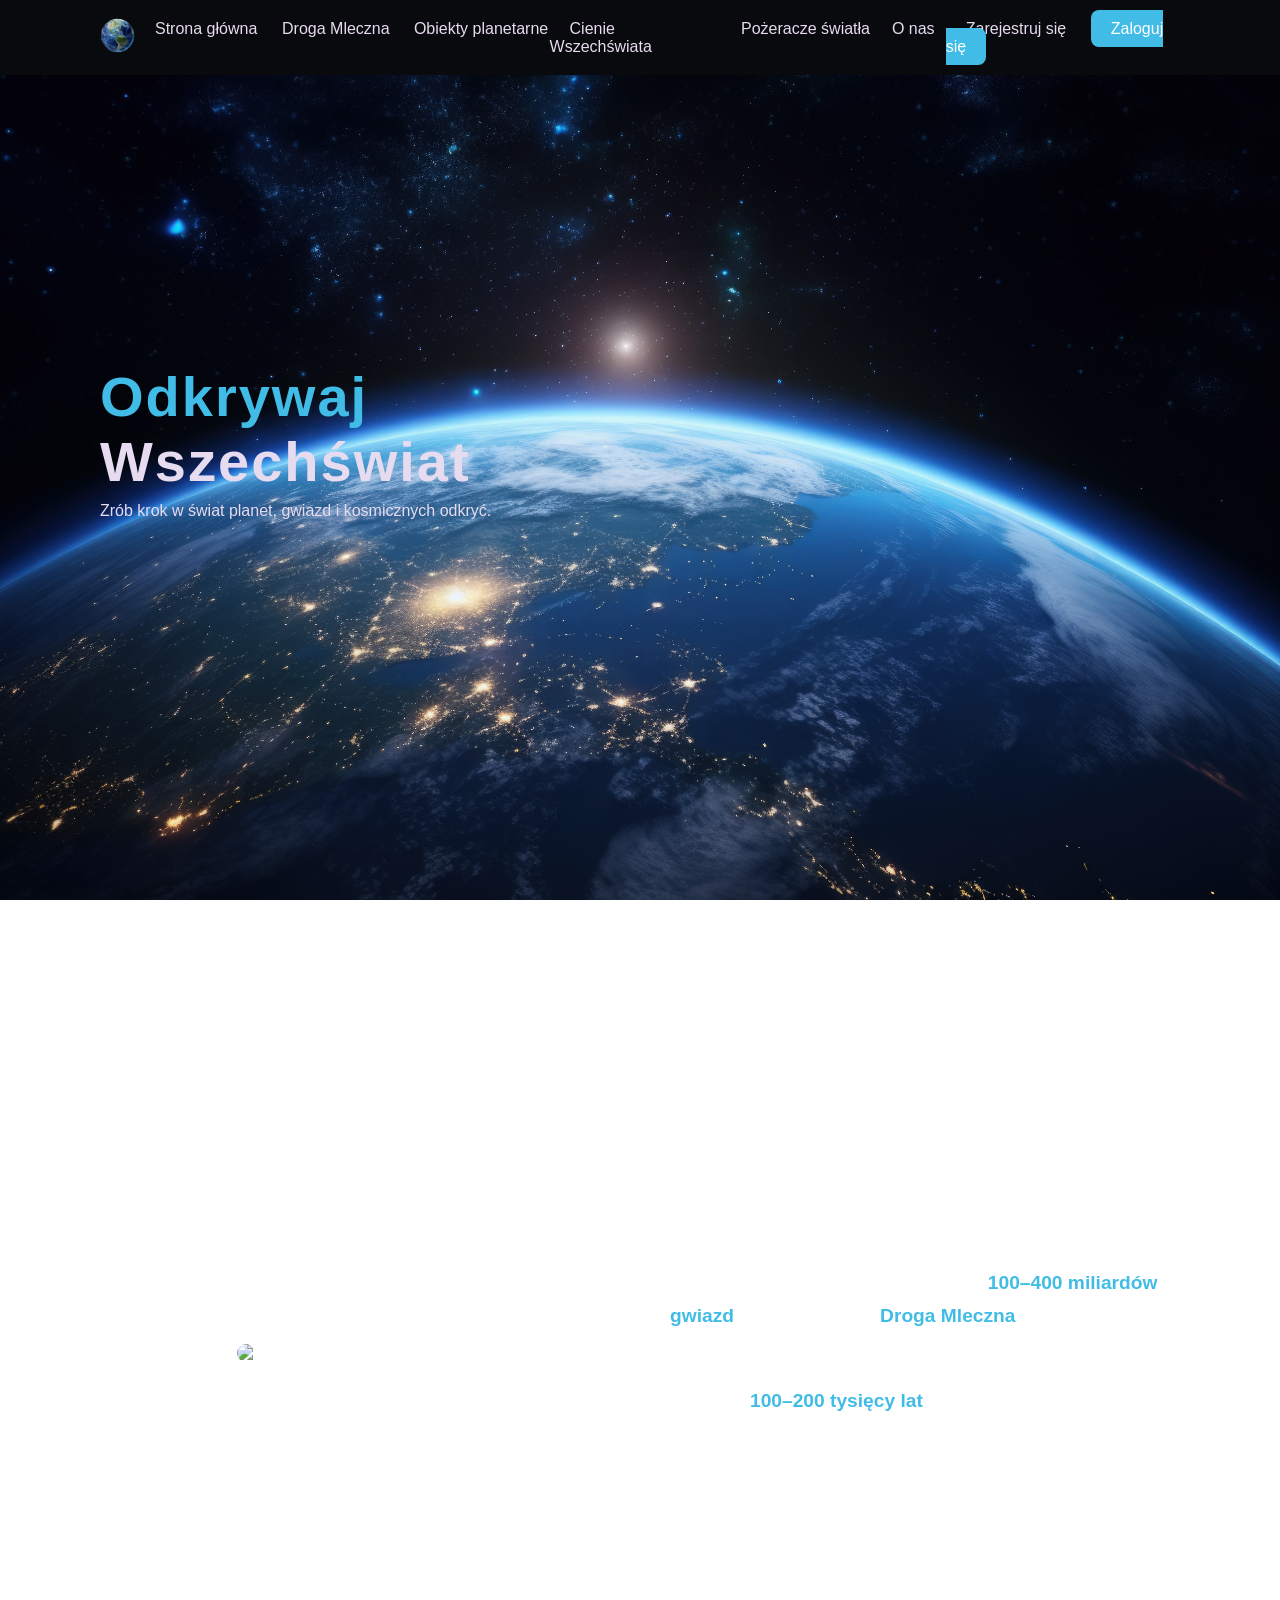
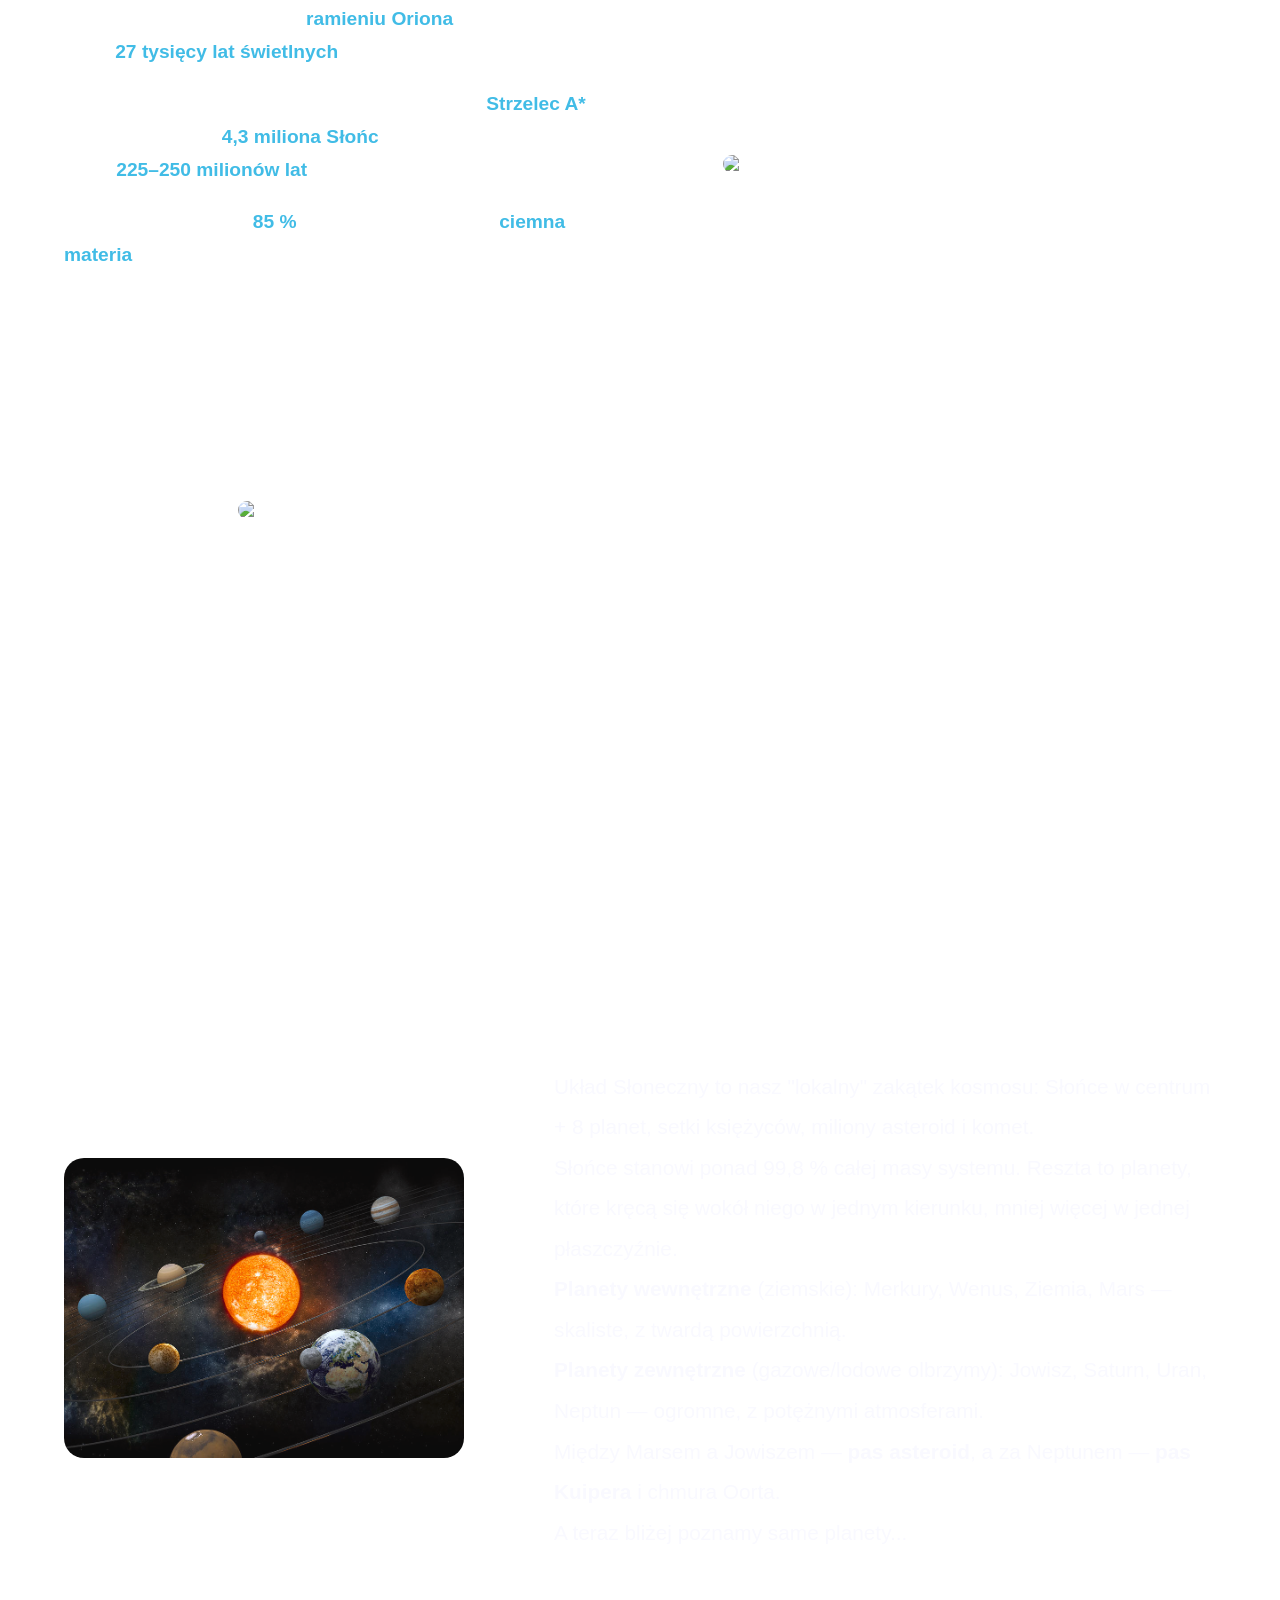
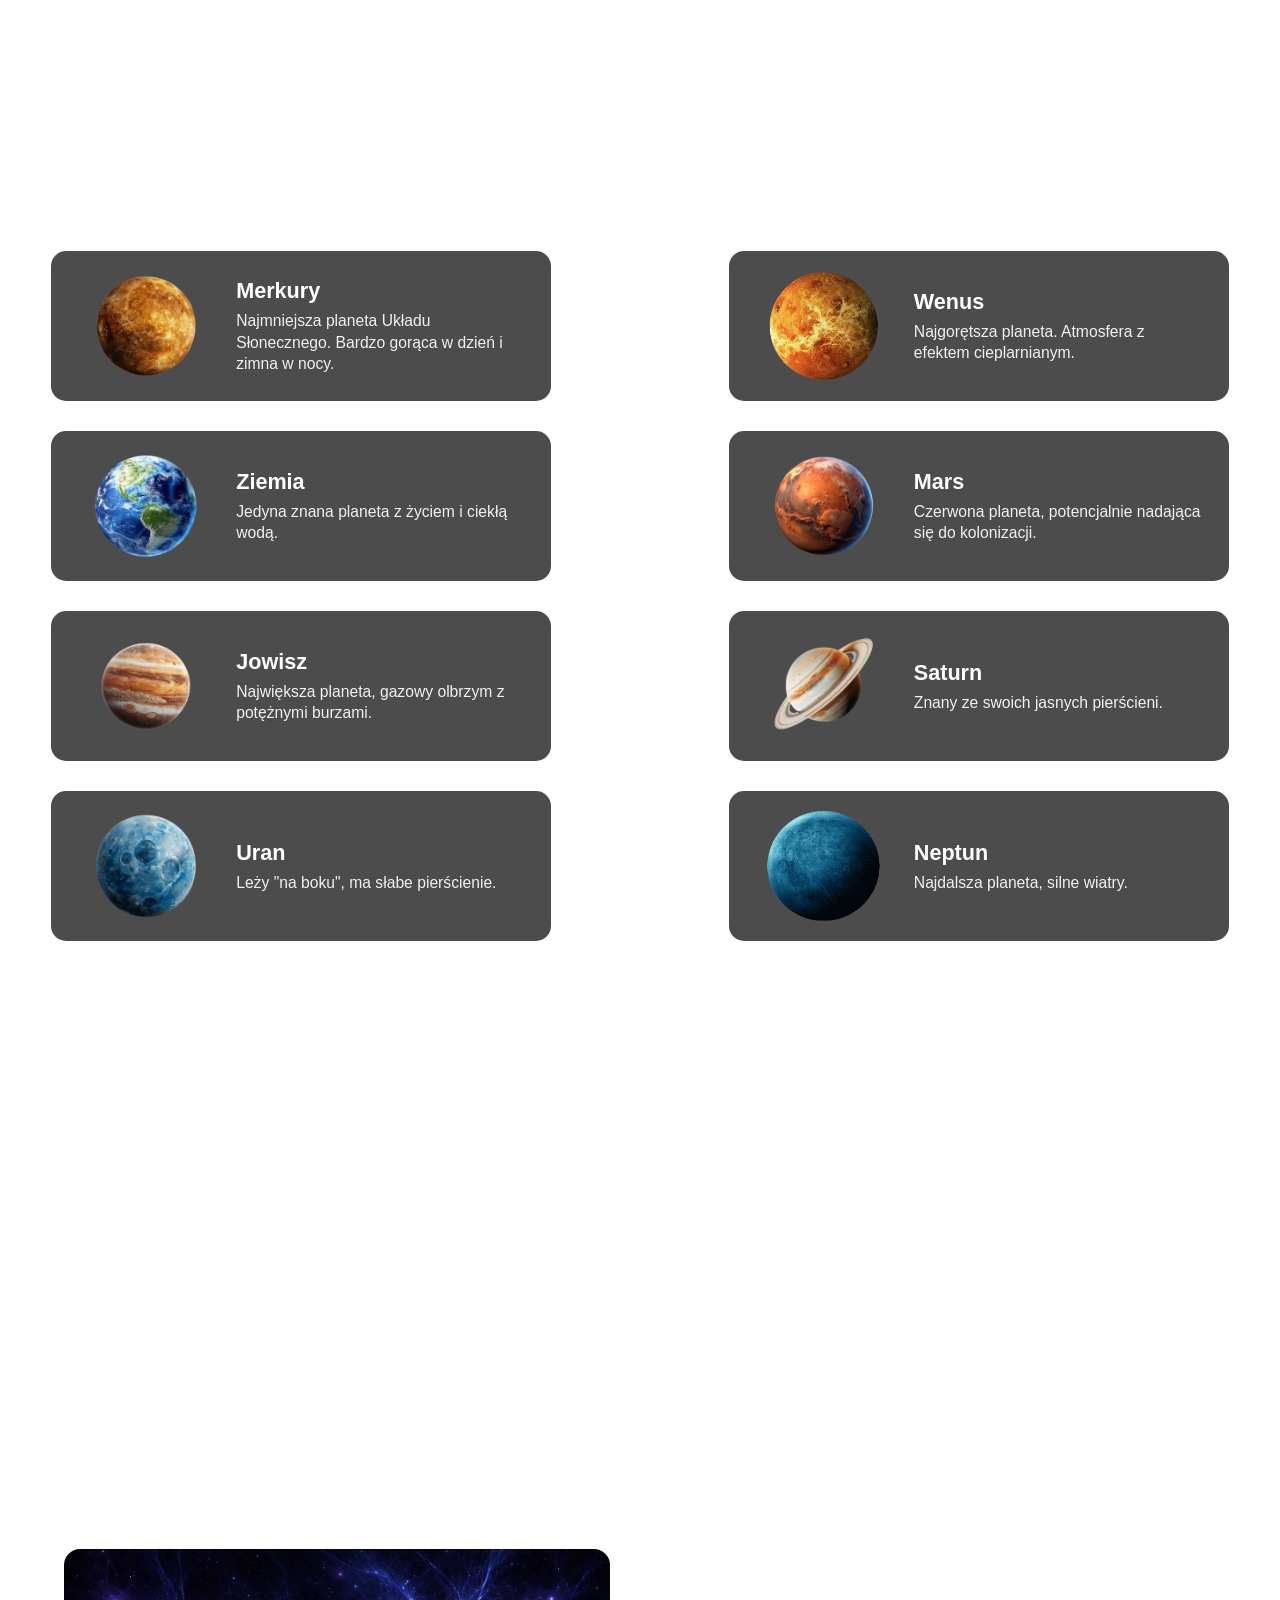
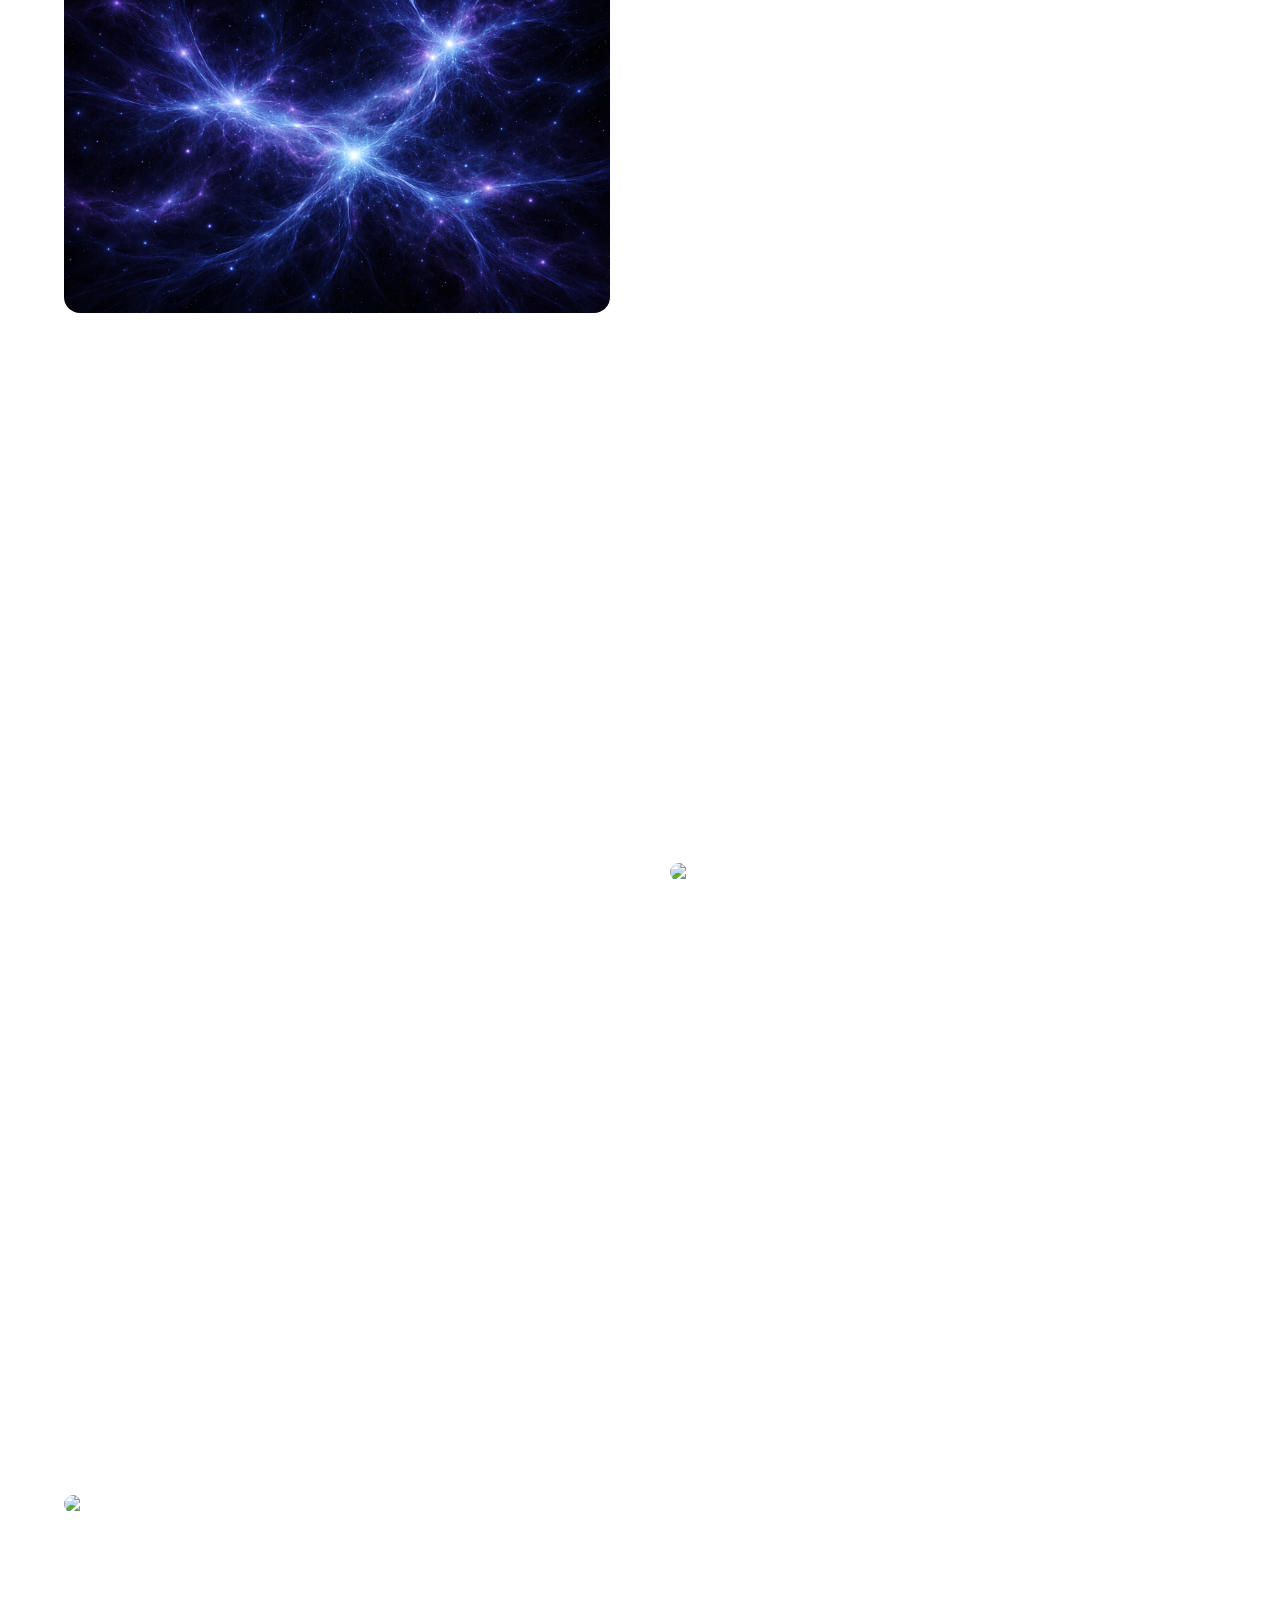
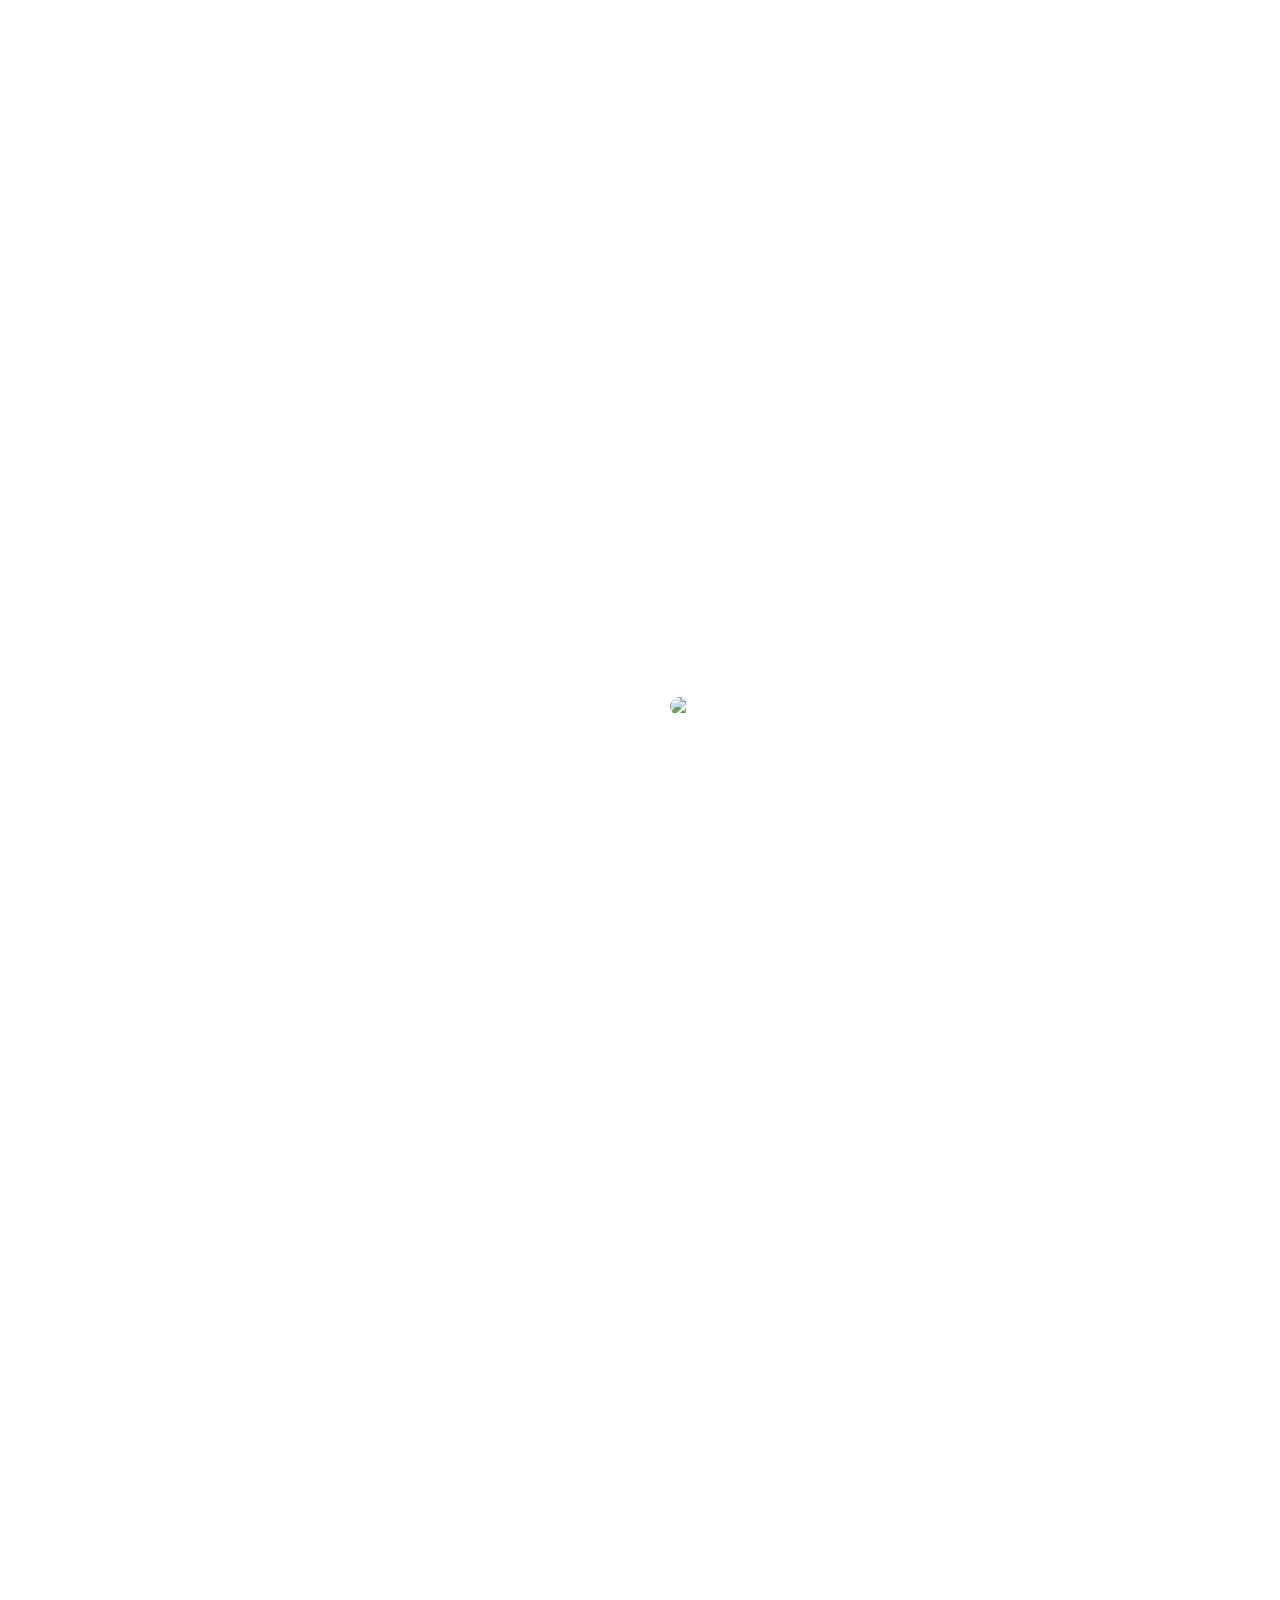
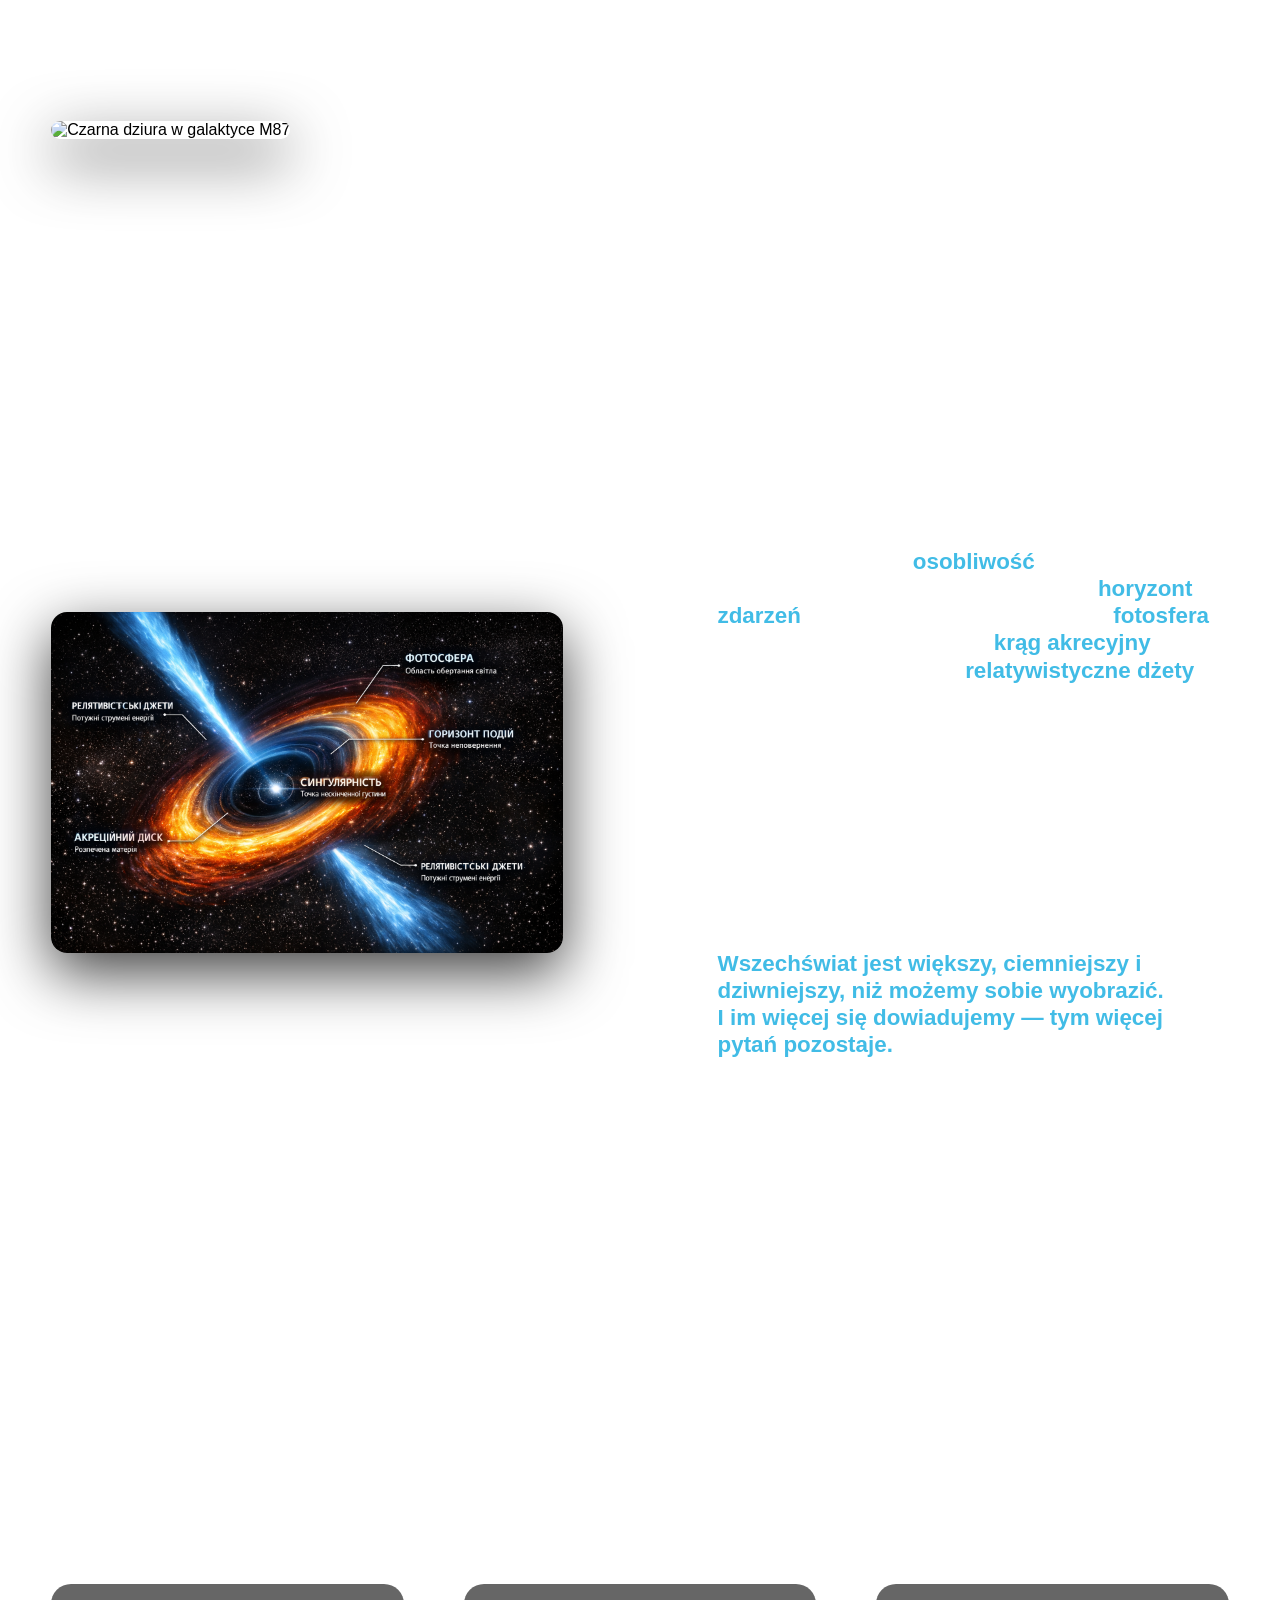
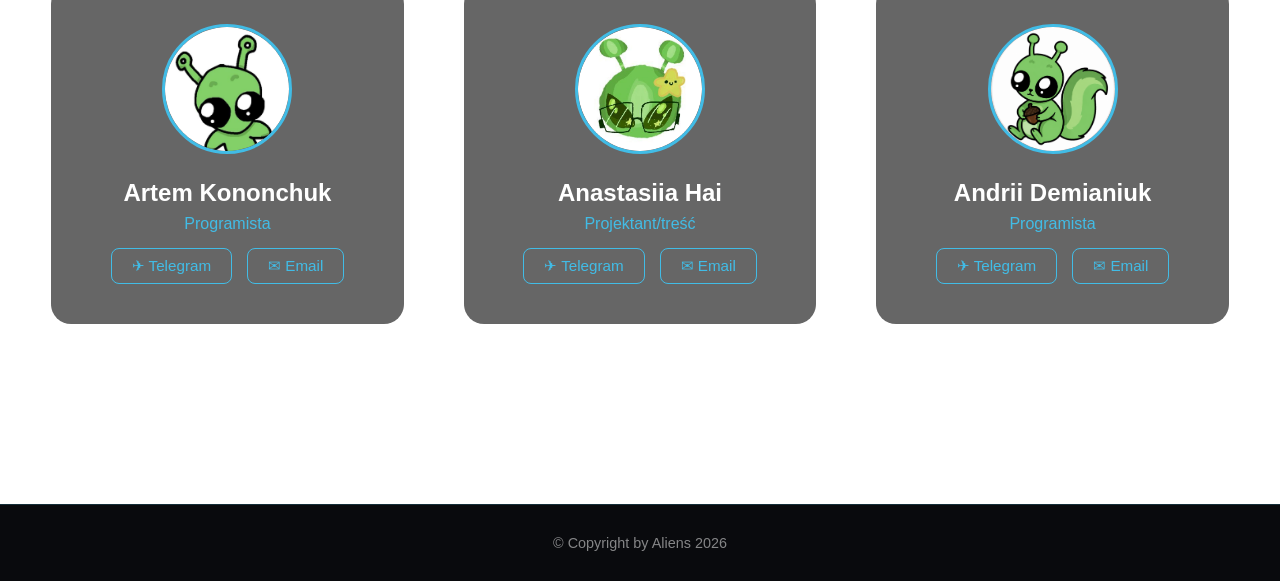
==== commit 3c58d444: "CE2-2: Zmieniono coś" ====
--- a/index.html
+++ b/index.html
@@ -1,4 +1,4 @@
-<!DOCTYPE html>
+ <!DOCTYPE html>
 <html lang="pl">
 
 <head>
@@ -444,7 +444,7 @@
                             <img src="Photos\avatar1.png" alt="Imię 1">
                         </div>
                         <div class="team-info">
-                            <h3>Artem Kononczuk</h3>
+                            <h3>Artem Kononchuk</h3>
                             <span class="team-role">Programista</span>
                             <div class="team-contacts">
                                 <a href="https://t.me/Directoroftheforest" target="_blank">✈ Telegram</a>
@@ -458,7 +458,7 @@
                             <img src="Photos\avatar2.png" alt="Imię 2">
                         </div>
                         <div class="team-info">
-                            <h3>Anastazja Haj</h3>
+                            <h3>Anastasiia Hai</h3>
                             <span class="team-role">Projektant/treść</span>
                             <div class="team-contacts">
                                 <a href="https://t.me/Chimka26" target="_blank">✈ Telegram</a>
@@ -491,5 +491,5 @@
 <footer class="footer">
     <p>© Copyright by Aliens 2026</p>
 </footer>
-
-</html>+    
+</html>
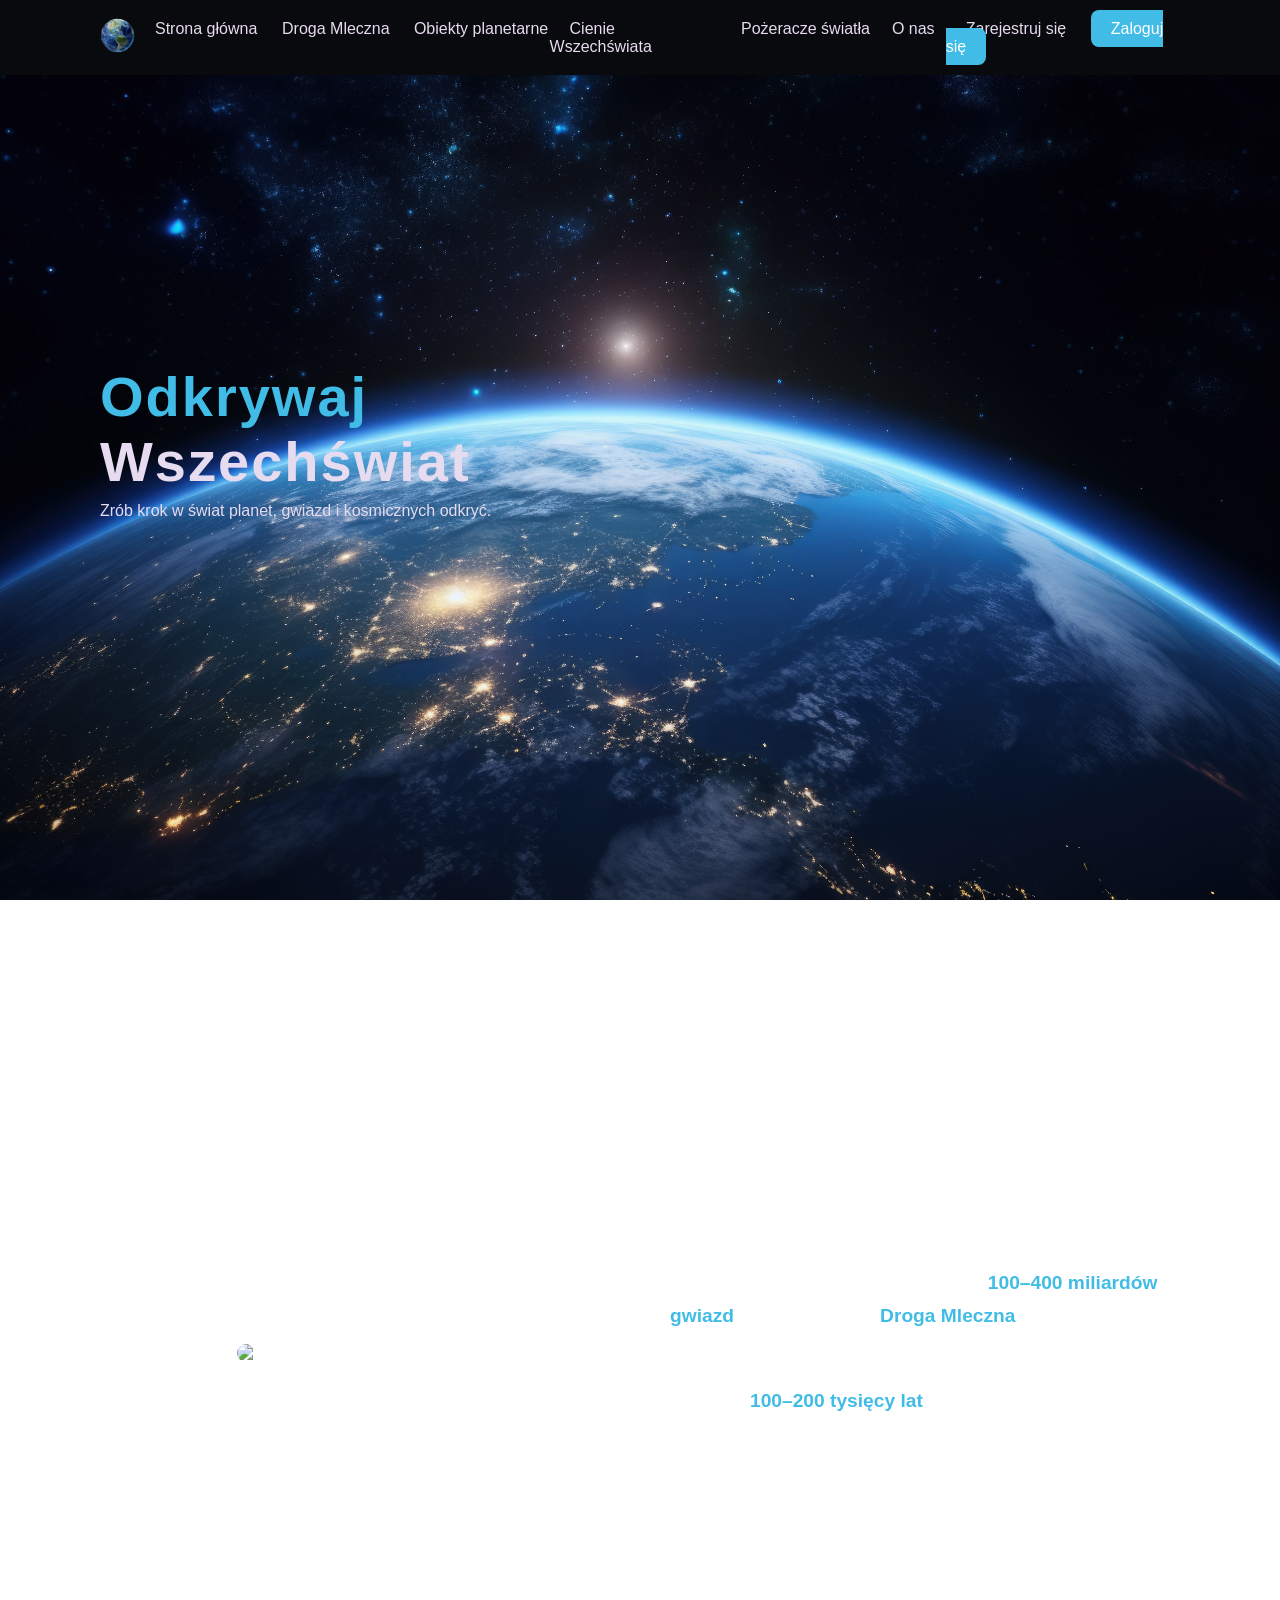
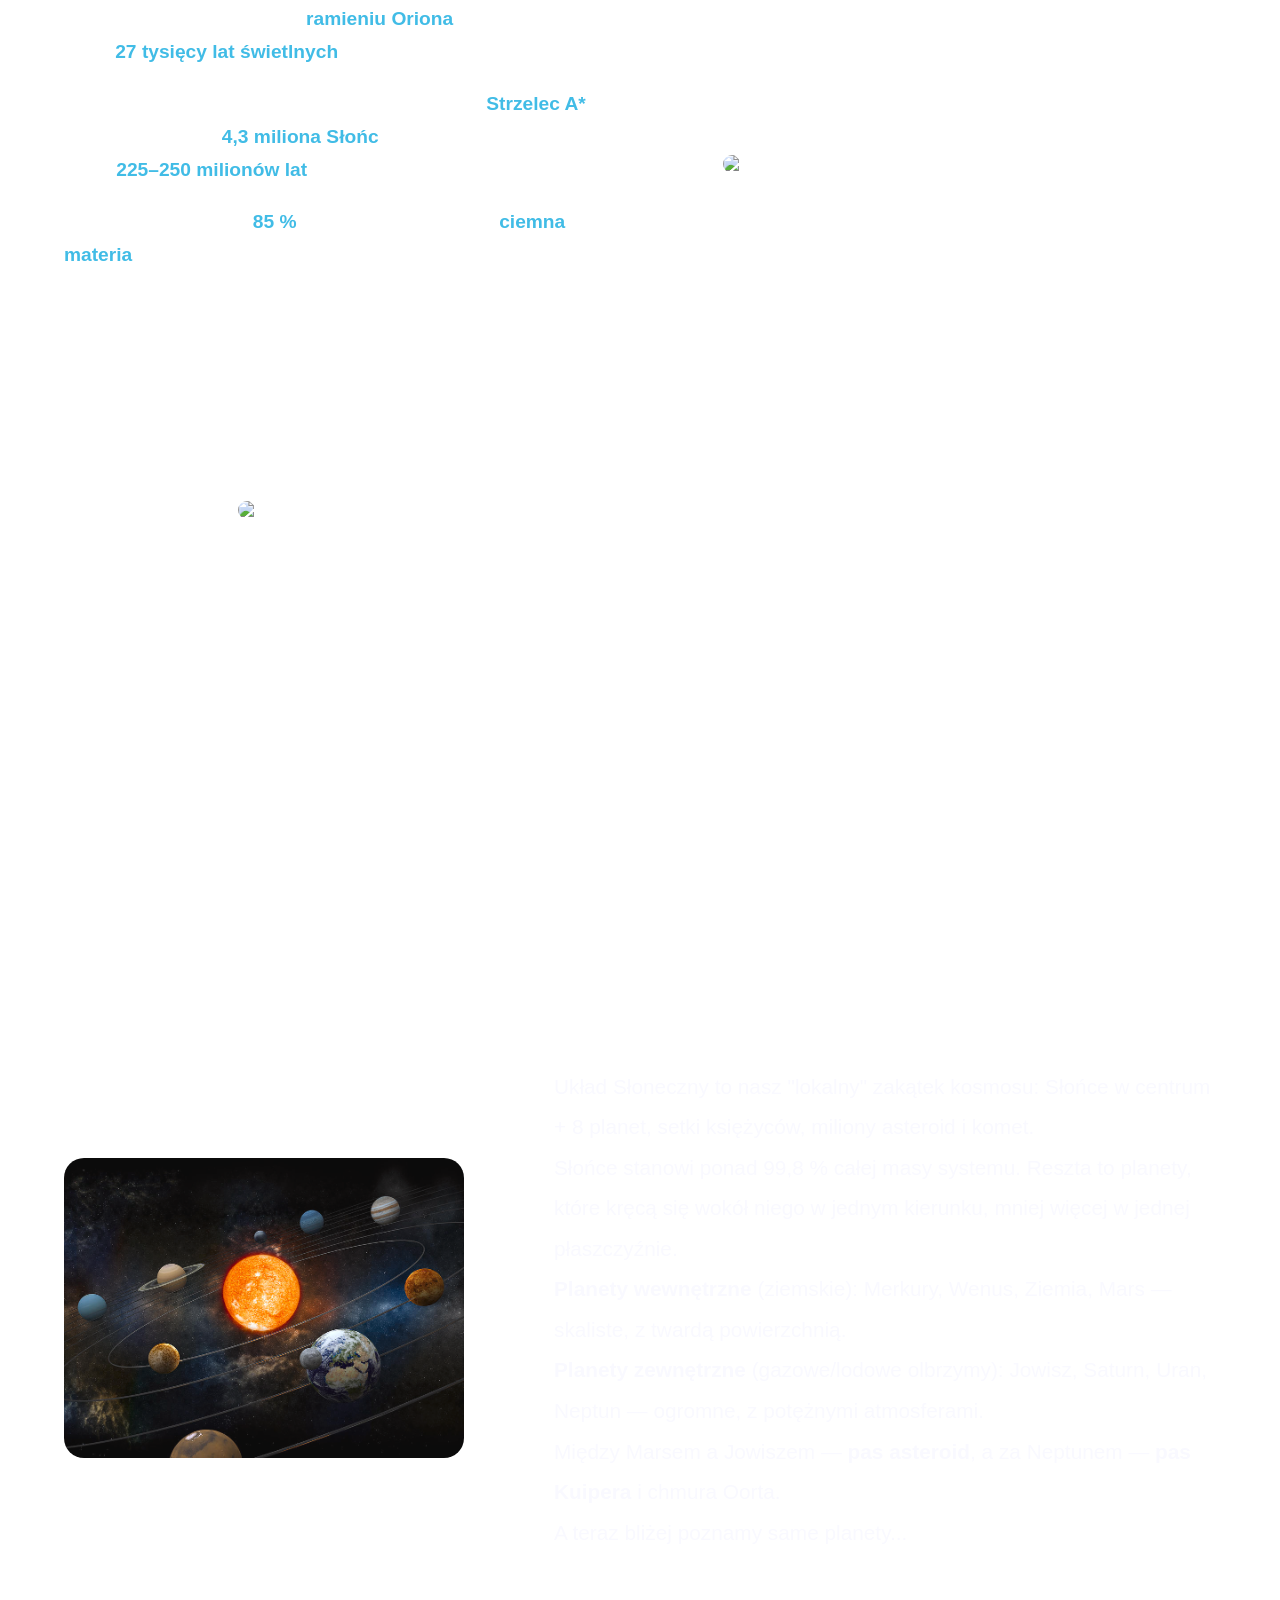
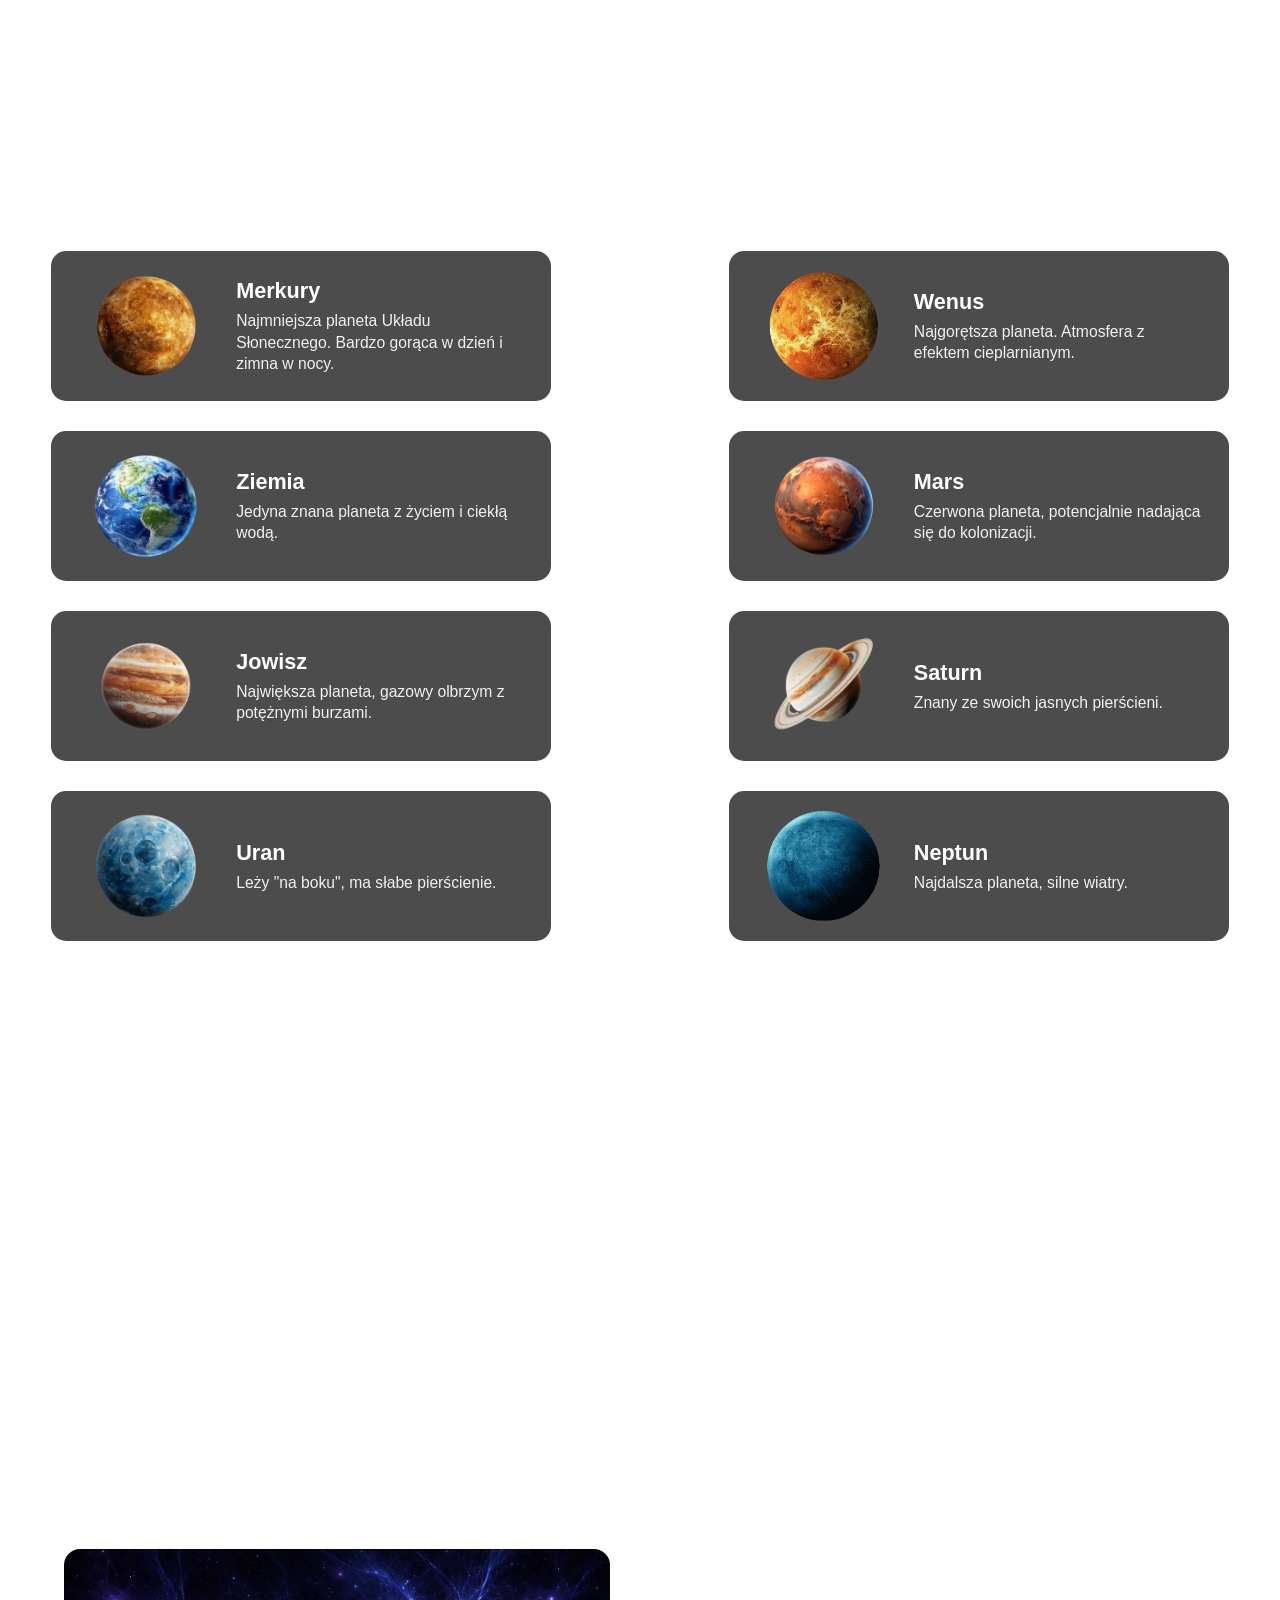
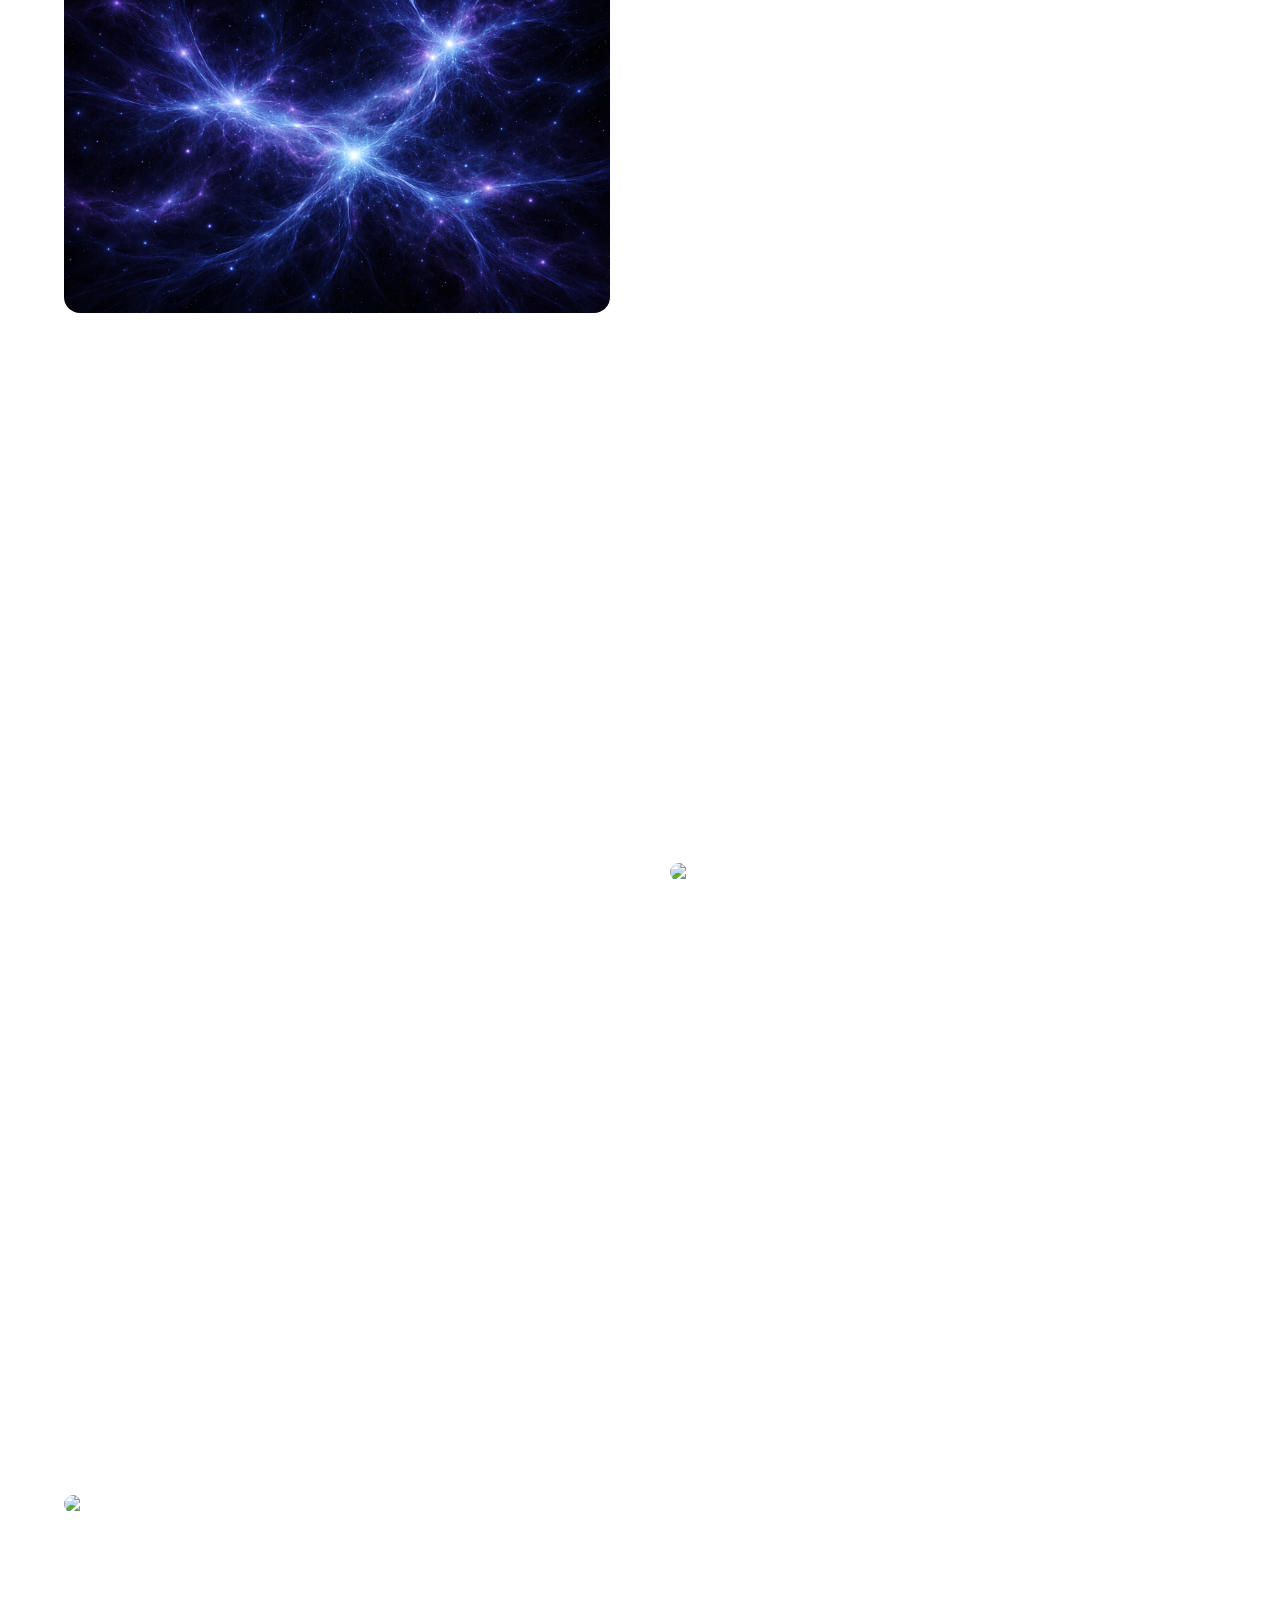
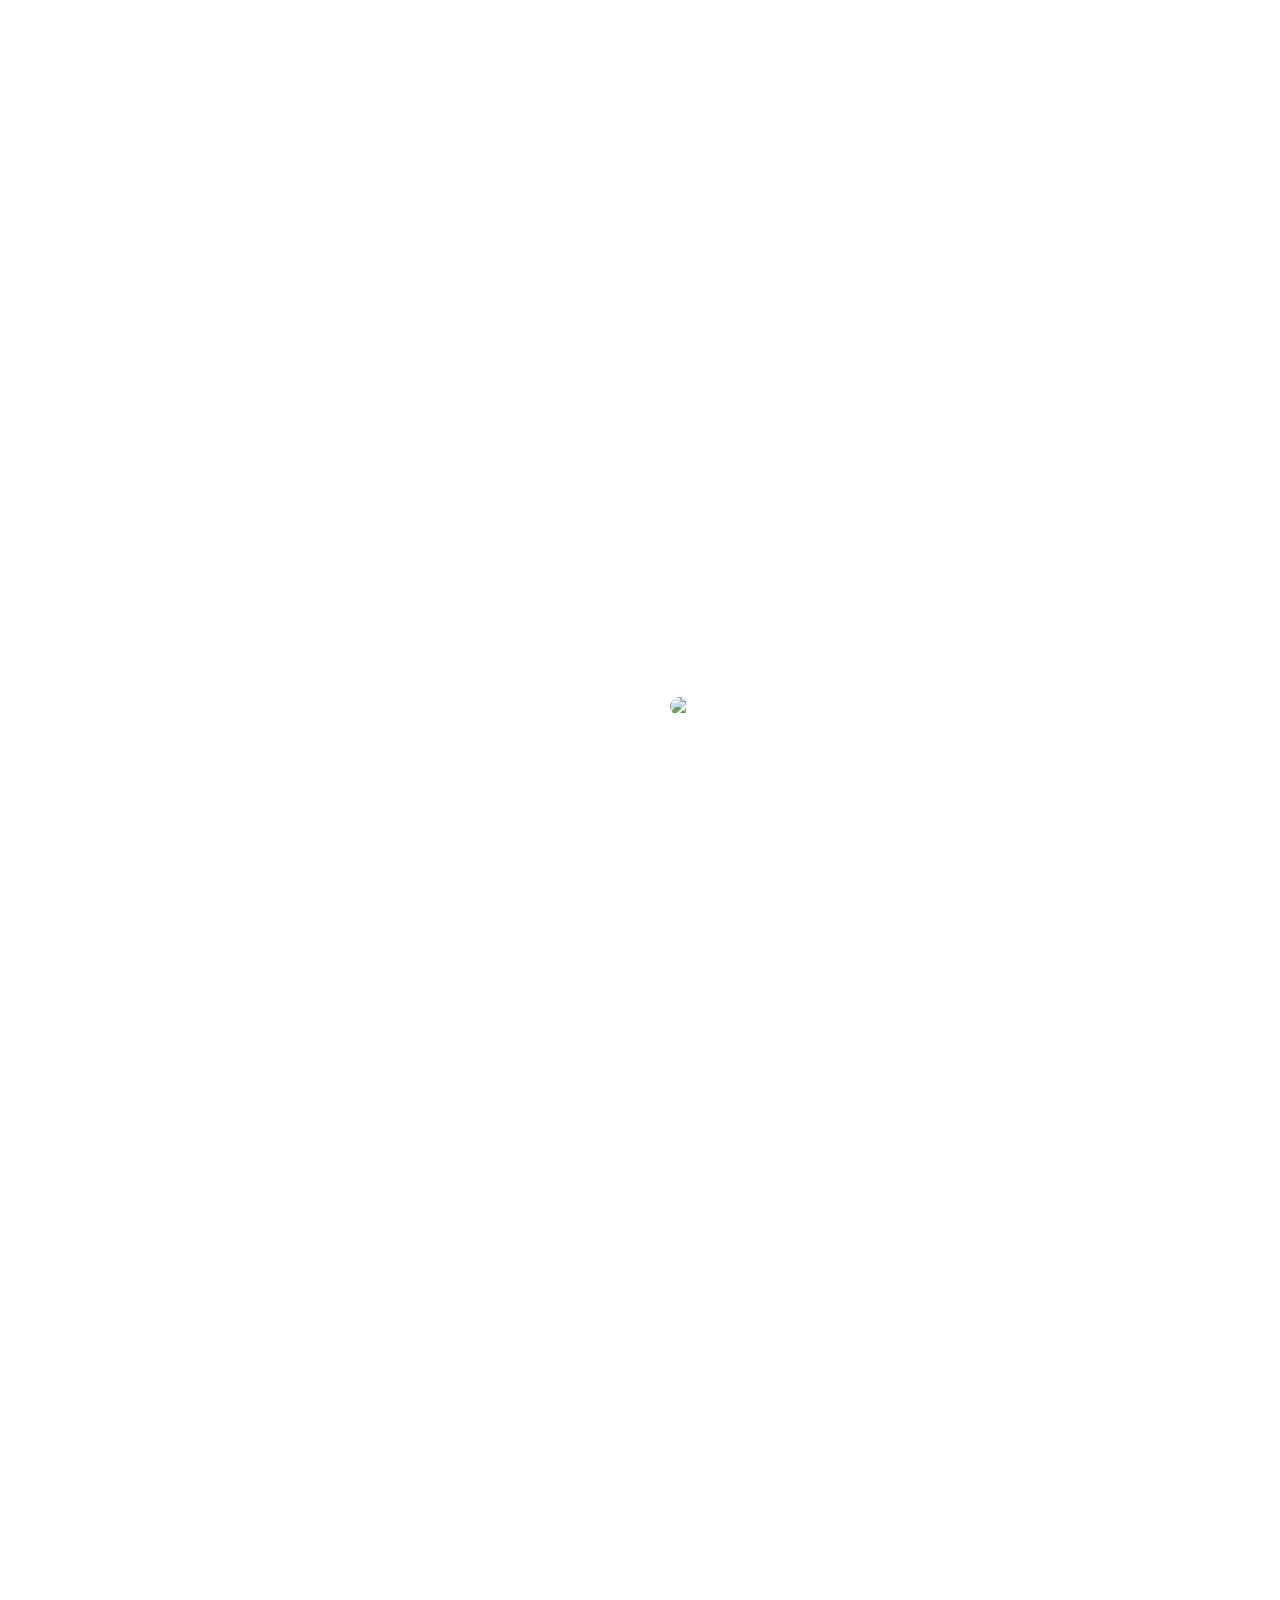
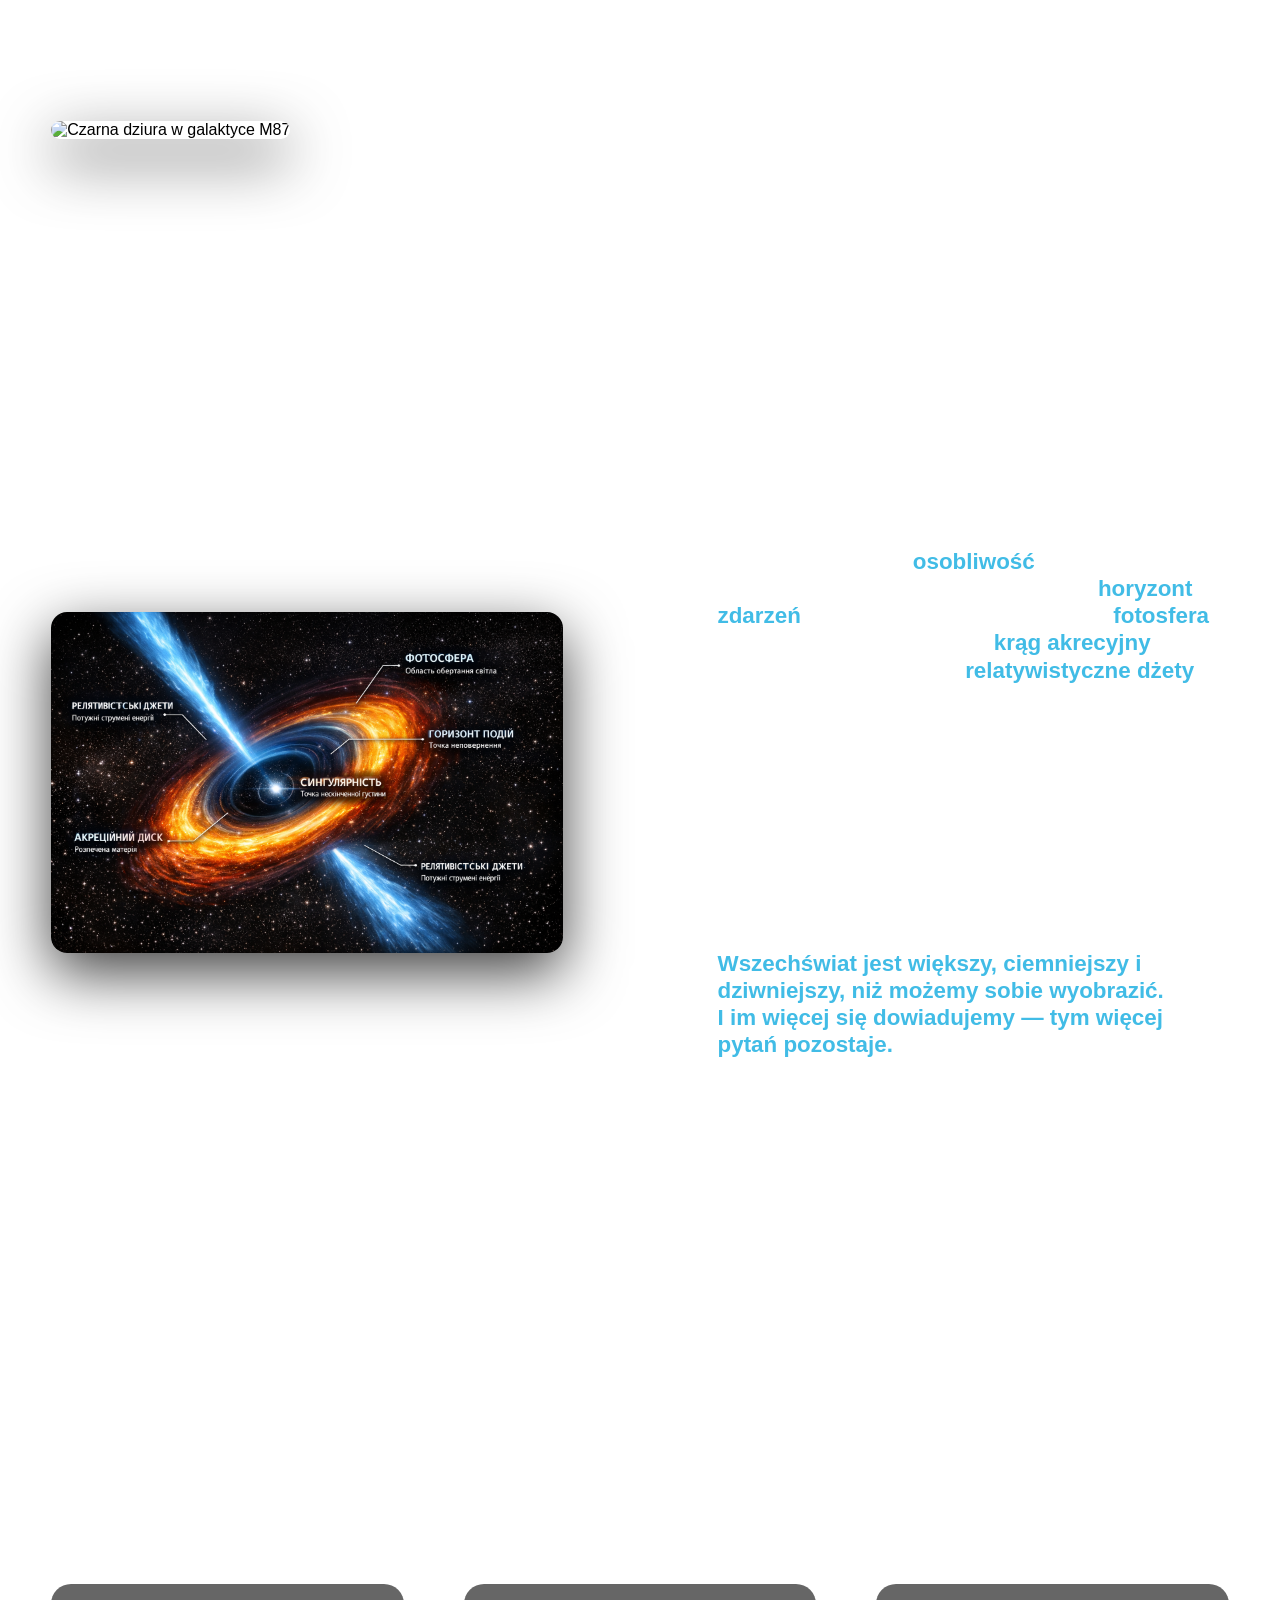
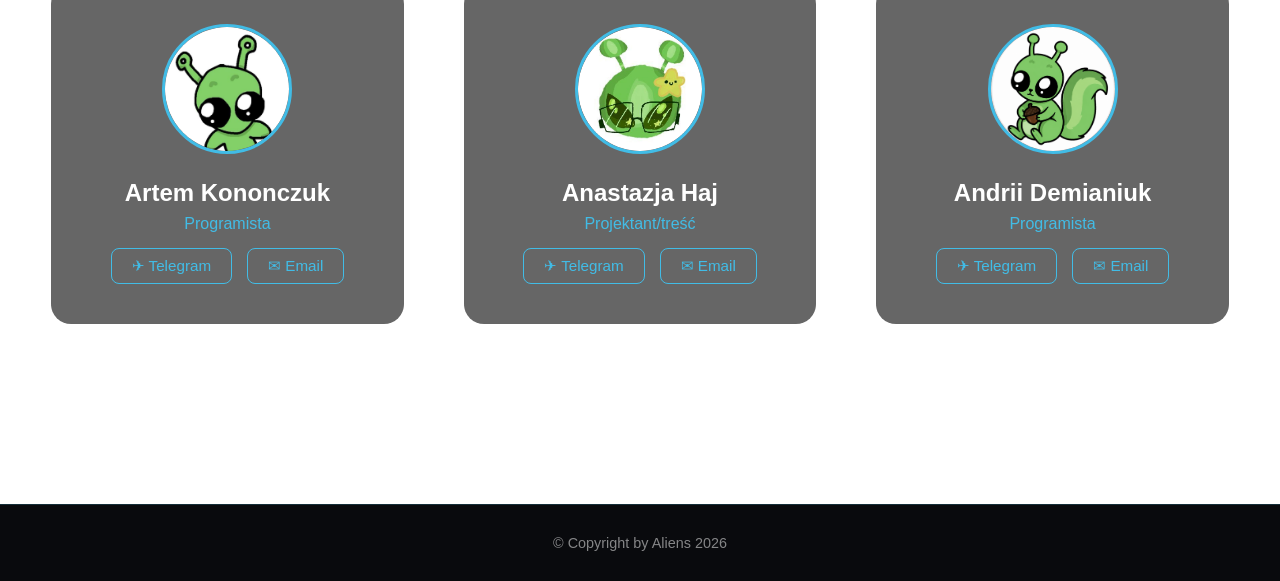
==== commit 8a63cad5: "CE2-1: Dodano glowna strona" ====
--- a/index.html
+++ b/index.html
@@ -1,495 +1,495 @@
- <!DOCTYPE html>
-<html lang="pl">
-
-<head>
-    <meta charset="UTF-8">
-    <meta name="viewport" content="width=device-width, initial-scale=1.0">
-    <link rel="stylesheet" href="style.css">
-    <link rel="icon"
-        href="https://upload.wikimedia.org/wikipedia/commons/thumb/0/08/Circle-icons-rocket.svg/960px-Circle-icons-rocket.svg.png">
-    <script src="https://unpkg.com/scrollreveal"></script>
-    <title>Cosmic Explorer</title>
-</head>
-
-<body>
-    <div class="kosmo"></div>
-    <header>
-        <a href="#" class="logo"><img src="Photos\download-removebg-preview.png" alt="logo"></a>
-
-        <i class='bx bx-menu' id="menu-icon"></i>
-
-        <ul class="navbar">
-            <li><a href="#home">Strona główna</a></li>
-            <li><a href="#milkyway">Droga Mleczna</a></li>
-            <li><a href="#planets">Obiekty planetarne</a></li>
-            <li><a href="#cosmos">Cienie Wszechświata</a></li>
-            <li><a href="#blackhole">Pożeracze światła</a></li>
-            <li><a href="#about">O nas</a></li>
-        </ul>
-
-        <div class="header-btn">
-            <a href="login-form\register.html" class="sign-up">Zarejestruj się</a>
-            <a href="login-form\login.html" class="sign-in">Zaloguj się</a>
-        </div>
-    </header>
-
-    <section class="home" id="home">
-        <div class="text">
-            <h1><span>Odkrywaj</span> <br>Wszechświat</h1>
-            <p>Zrób krok w świat planet, gwiazd i kosmicznych odkryć.</p>
-        </div>
-
-    </section>
-
-
-    <section id="milkyway" class="milkyway-section">
-        <div class="text2">
-            <h2>Droga Mleczna — nasz kosmiczny dom</h2>
-            <p class="subtitle">Gdzie ukrywa się prawdziwy potwór</p>
-        </div>
-
-        <div class="milkyway-container">
-
-
-            <div class="milkyway-row">
-                <div class="milkyway-image">
-                    <img src="https://cdn.eso.org/images/wallpaper5/eso0932a.jpg" alt="Panorama Drogi Mlecznej"
-                        loading="lazy">
-                </div>
-
-                <div class="milkyway-text">
-                    <p>Żyjesz na maleńkiej planecie, która kręci się wokół zwyczajnej gwiazdy — Słońca.<br>
-                        Ale Słońce to tylko jedna iskra wśród <strong>100–400 miliardów gwiazd</strong> naszej galaktyki
-                        <strong>Droga Mleczna</strong>!
-                    </p>
-
-                    <p>Żeby światło przemierzyło galaktykę z krańca w kraniec — potrzeba <strong>100–200 tysięcy
-                            lat</strong>.<br>
-                        Kiedy patrzysz w nocne niebo — widzisz światło z czasów, gdy ludzie jeszcze nie istnieli.</p>
-                </div>
-            </div>
-
-
-            <div class="milkyway-row reverse">
-                <div class="milkyway-image">
-                    <img src="https://ecampusontario.pressbooks.pub/app/uploads/sites/3365/2023/07/OSC_Astro_25_01_Galaxy-1.jpg"
-                        alt="Schemat Drogi Mlecznej z położeniem Układu Słonecznego" loading="lazy">
-                </div>
-
-                <div class="milkyway-text">
-                    <p>Znajdujemy się na skraju, w <strong>ramieniu Oriona</strong>, w odległości około <strong>27
-                            tysięcy
-                            lat świetlnych</strong> od centrum galaktyki.</p>
-
-                    <p>W samym sercu — supermasywna czarna dziura <strong>Strzelec A*</strong>.<br>
-                        Jej masa — około <strong>4,3 miliona Słońc</strong>! Kręcimy się wokół niej przez
-                        <strong>225–250 milionów lat</strong> — to jeden galaktyczny rok.
-                    </p>
-
-                    <p>Najdziwniejsze: około <strong>85 %</strong> całej masy galaktyki to <strong>ciemna
-                            materia</strong>, niewidzialna siła, która nie pozwala gwiazdom się rozlecieć.</p>
-                </div>
-            </div>
-
-
-            <div class="milkyway-row">
-                <div class="milkyway-image">
-                    <img src="https://news.mit.edu/sites/default/files/images/202205/MIT-EHT-01-PRESS.jpg"
-                        alt="Czarna dziura Strzelec A*" loading="lazy">
-                </div>
-
-                <div class="milkyway-text">
-                    <p class="highlight">A teraz zejdźmy z galaktycznych wysokości bliżej nas — do naszego Układu
-                        Słonecznego i planet, które znamy i badamy.</p>
-                </div>
-            </div>
-
-        </div>
-    </section>
-
-
-    <section id="planets" class="planets">
-        <div class="text2">
-            <h2>Nasz Układ Słoneczny i planety</h2>
-            <p class="subtitle">Drobna część Drogi Mlecznej, gdzie żyjemy</p>
-        </div>
-
-
-        <div class="solar-system-intro">
-            <div class="solar-row">
-                <div class="solar-image">
-                    <img src="Photos\solar-system.jpg" alt="Układ Słoneczny" loading="lazy">
-                </div>
-
-                <div class="solar-text">
-                    <p>Układ Słoneczny to nasz "lokalny" zakątek kosmosu: Słońce w centrum + 8 planet, setki księżyców,
-                        miliony asteroid i komet.</p>
-
-                    <p>Słońce stanowi ponad 99,8 % całej masy systemu. Reszta to planety, które kręcą się wokół niego w
-                        jednym kierunku, mniej więcej w jednej płaszczyźnie.</p>
-
-                    <ul class="feature-list">
-                        <li><strong>Planety wewnętrzne</strong> (ziemskie): Merkury, Wenus, Ziemia, Mars — skaliste,
-                            z twardą powierzchnią.</li>
-                        <li><strong>Planety zewnętrzne</strong> (gazowe/lodowe olbrzymy): Jowisz, Saturn, Uran, Neptun —
-                            ogromne, z potężnymi atmosferami.</li>
-                        <li>Między Marsem a Jowiszem — <strong>pas asteroid</strong>, a za Neptunem — <strong>pas
-                                Kuipera</strong> i chmura Oorta.</li>
-                    </ul>
-
-                    <p class="highlight">A teraz bliżej poznamy same planety...</p>
-                </div>
-            </div>
-        </div>
-
-        <section id="planets" class="planets">
-            <div class="text2">
-                <h2>Planety, które znamy</h2>
-            </div>
-
-            <div class="planet-grid">
-
-                <div class="planet">
-                    <div class="planet-img">
-                        <img src="Planets\меркурій.png" alt="Merkury">
-                    </div>
-                    <div class="planet-text">
-                        <h3>Merkury</h3>
-                        <p>Najmniejsza planeta Układu Słonecznego. Bardzo gorąca w dzień i zimna w nocy.</p>
-                    </div>
-                </div>
-
-                <div class="planet">
-                    <div class="planet-img">
-                        <img src="Planets\венера.png" alt="Wenus">
-                    </div>
-                    <div class="planet-text">
-                        <h3>Wenus</h3>
-                        <p>Najgorętsza planeta. Atmosfera z efektem cieplarnianym.</p>
-                    </div>
-                </div>
-
-                <div class="planet">
-                    <div class="planet-img">
-                        <img src="Planets\земля.png" alt="Ziemia">
-                    </div>
-                    <div class="planet-text">
-                        <h3>Ziemia</h3>
-                        <p>Jedyna znana planeta z życiem i ciekłą wodą.</p>
-                    </div>
-                </div>
-
-                <div class="planet">
-                    <div class="planet-img">
-                        <img src="Planets\марс.png" alt="Mars">
-                    </div>
-                    <div class="planet-text">
-                        <h3>Mars</h3>
-                        <p>Czerwona planeta, potencjalnie nadająca się do kolonizacji.</p>
-                    </div>
-                </div>
-
-                <div class="planet">
-                    <div class="planet-img">
-                        <img src="Planets\юпітер.png" alt="Jowisz">
-                    </div>
-                    <div class="planet-text">
-                        <h3>Jowisz</h3>
-                        <p>Największa planeta, gazowy olbrzym z potężnymi burzami.</p>
-                    </div>
-                </div>
-
-                <div class="planet">
-                    <div class="planet-img">
-                        <img src="Planets\сатурн.png" alt="Saturn">
-                    </div>
-                    <div class="planet-text">
-                        <h3>Saturn</h3>
-                        <p>Znany ze swoich jasnych pierścieni.</p>
-                    </div>
-                </div>
-
-                <div class="planet">
-                    <div class="planet-img">
-                        <img src="Planets\уран.png" alt="Uran">
-                    </div>
-                    <div class="planet-text">
-                        <h3>Uran</h3>
-                        <p>Leży "na boku", ma słabe pierścienie.</p>
-                    </div>
-                </div>
-
-                <div class="planet">
-                    <div class="planet-img">
-                        <img src="Planets\нептун.png" alt="Neptun">
-                    </div>
-                    <div class="planet-text">
-                        <h3>Neptun</h3>
-                        <p>Najdalsza planeta, silne wiatry.</p>
-                    </div>
-                </div>
-
-            </div>
-        </section>
-
-        <section id="cosmos" class="cosmos-section">
-            <div class="text2">
-                <h2>Tajemnice kosmosu: co kryje się w ciemności</h2>
-                <p class="subtitle">95 % Wszechświata to to, czego nie widzimy</p>
-            </div>
-
-            <div class="cosmos-container">
-
-
-                <div class="cosmos-intro">
-                    <p>Widzimy tylko drobny fragment Wszechświata. Gwiazdy, planety, galaktyki — to zaledwie 5 %. Reszta
-                        95 %
-                        to to, czego nie widzimy i nie rozumiemy do końca.</p>
-                </div>
-
-
-                <div class="cosmos-row">
-                    <div class="cosmos-image">
-                        <img src="Photos\матерія.png" alt="Symulacja ciemnej materii w galaktykach" loading="lazy">
-                    </div>
-
-                    <div class="cosmos-text">
-                        <h3>Ciemna materia — niewidzialny klej</h3>
-                        <p>Wyobraź sobie: galaktyki kręcą się tak szybko, że powinny się rozlecieć na kawałki. Ale
-                            trzymają się
-                            razem. Dlaczego? Bo jest coś niewidzialnego, co tworzy dodatkową grawitację. To ciemna
-                            materia.</p>
-
-                        <p>Stanowi ona około 27 % całego Wszechświata. Nie świeci, nie odbija światła, nie oddziałuje
-                            z promieniowaniem elektromagnetycznym. Nie widzimy jej, ale czujemy przez to, jak wpływa na
-                            gwiazdy i galaktyki.</p>
-
-                        <p>Naukowcy myślą, że mogą to być nowe cząstki, ale póki co nikt ich nie złapał w laboratorium.
-                            Ciemna materia to jedna z największych zagadek współczesnej nauki.</p>
-                    </div>
-                </div>
-
-
-                <div class="cosmos-row reverse">
-                    <div class="cosmos-image">
-                        <img src="https://svs.gsfc.nasa.gov/vis/a020000/a020200/a020246/WFirstExpansion_00599_print.jpg"
-                            alt="Rozszerzanie się Wszechświata przez ciemną energię" loading="lazy">
-                    </div>
-
-                    <div class="cosmos-text">
-                        <h3>Ciemna energia — siła, która wypycha wszystko</h3>
-                        <p>Jeszcze bardziej tajemnicza jest ciemna energia. Stanowi ona około 68 % Wszechświata. To
-                            właśnie przez nią kosmos
-                            rozszerza się coraz szybciej.</p>
-
-                        <p>Wcześniej naukowcy myśleli: grawitacja powinna spowalniać rozszerzanie po Wielkim Wybuchu.
-                            Ale w
-                            1998 roku okazało się — wręcz przeciwnie, wszystko przyspiesza! To jak niewidzialna siła,
-                            która odpycha galaktyki od siebie.</p>
-
-                        <p>Co to takiego? Może to właściwość samej przestrzeni (jak mówił Einstein), a może coś zupełnie
-                            nowego. Za miliardy lat galaktyki staną się tak daleko, że po prostu ich nie zobaczymy z
-                            naszej galaktyki.</p>
-                    </div>
-                </div>
-
-
-                <div class="cosmos-row">
-                    <div class="cosmos-image">
-                        <img src="https://spacegid.com/wp-content/uploads/2012/12/Krupnomasshtabnaya-struktura-Vselennoy.jpg"
-                            alt="Wielkoskalowa struktura Wszechświata — kosmiczna pajęczyna" loading="lazy">
-                    </div>
-
-                    <div class="cosmos-text">
-                        <h3>Wszechświat to ogromna pajęczyna</h3>
-                        <p>Galaktyki nie są rozrzucone chaotycznie. Tworzą one gigantyczne nici, ściany, gromady i
-                            ogromne pustki — nazywa się to "kosmiczną pajęczyną".</p>
-
-                        <p>Wyobraź sobie: nici z galaktyk ciągną się na setki milionów lat świetlnych, a między nimi —
-                            prawie
-                            pustka. Wszystko to uformowało się z drobnych nierówności w pierwszych chwilach po Wielkim
-                            Wybuchu.
-                        </p>
-                    </div>
-                </div>
-
-
-                <div class="cosmos-row reverse">
-                    <div class="cosmos-image">
-                        <img src="https://svs.gsfc.nasa.gov/vis/a010000/a012300/a012314/Universe_Expansion_Funnel.jpg"
-                            alt="Chronologia Wielkiego Wybuchu" loading="lazy">
-                    </div>
-
-                    <div class="cosmos-text">
-                        <h3>Wielki Wybuch — początek wszystkiego</h3>
-                        <p>Ale skąd wzięło się to wszystko — materia, energia, sama przestrzeń? Odpowiedź prowadzi nas
-                            do samego
-                            początku.</p>
-
-                        <p>Około 13,8 miliarda lat temu nie istniało nic. Ani gwiazd, ani galaktyk, ani nawet
-                            przestrzeni między nimi. A potem — w ułamku sekundy — Wszechświat powstał z punktu
-                            mniejszego od atomu. Nie wybuch w pustce, ale sama przestrzeń zaczęła się rozszerzać z
-                            niewiarygodną prędkością. To jest Wielki Wybuch.</p>
-
-                        <p>Pierwsze sekundy były piekielne: temperatura — biliony stopni, cały Wszechświat — gęsta papka
-                            z cząstek elementarnych. Potem się ochładzał. Pojawiły się atomy. Z atomów — chmury gazu. Z
-                            chmur gazu — pierwsze gwiazdy. Z gwiazd — galaktyki. Z galaktyk — wszystko to, co teraz
-                            badamy.
-                        </p>
-
-                        <p>Ale Wielki Wybuch zostawił po sobie nie tylko piękno. W najgęstszych zgrubieniach materii,
-                            tam gdzie
-                            grawitacja zwyciężała wszystko inne, formowały się obiekty tak masywne, że nawet światło nie
-                            mogło ich opuścić.</p>
-                    </div>
-                </div>
-
-
-                <div class="cosmos-finale">
-                    <p class="highlight">A co w centrum tej pajęczyny? Wśród całej tej niewidzialnej materii, energii i
-                        gigantycznych struktur ukrywają się najdziwniejsze obiekty — czarne dziury. Połykają one nawet
-                        światło,
-                        ale to one mogą pomóc nam zrozumieć, jak naprawdę działa kosmos.</p>
-                </div>
-
-            </div>
-        </section>
-
-
-        <section id="blackhole" class="cosmo-section blackhole-section">
-            <div class="cosmo-container">
-
-                <div class="blackhole-row">
-
-                    <div class="blackhole-image">
-                        <img src="https://cdn.eso.org/images/screen/eso1907a.jpg" alt="Czarna dziura w galaktyce M87"
-                            loading="lazy">
-                    </div>
-
-                    <div class="blackhole-text">
-                        <h2>Czarna dziura: najbardziej tajemniczy obiekt Wszechświata</h2>
-
-                        <p>
-                            Wyobraź sobie miejsce, z którego nie może się wyrwać nawet światło.
-                            To nie fantastyka — to rzeczywistość.
-                        </p>
-
-                        <h3>Co to jest czarna dziura?</h3>
-                        <p>
-                            Obszar w przestrzeni z tak potężną grawitacją,
-                            że nawet światło nie może jej opuścić. Rodzi się
-                            ze śmierci masywnej gwiazdy: kiedy paliwo jądrowe się wypala —
-                            grawitacja ściska jądro do niewiarygodnej gęstości,
-                            a przestrzeń dosłownie "pęka".
-                        </p>
-                    </div>
-
-                </div>
-
-                <div class="blackhole-row">
-
-                    <div class="syngular-image">
-                        <img src="Photos\складові.png" alt="Składniki czarnej dziury" loading="lazy">
-                    </div>
-
-                    <div class="blackhole-text">
-
-                        <h3>Z czego się składa?</h3>
-                        <p>
-                            W samym sercu — <strong>osobliwość</strong>, punkt nieskończonej gęstości.
-                            Wokół niej — <strong>horyzont zdarzeń</strong>, granica bez powrotu.
-                            Dalej — <strong>fotosfera</strong>, gdzie światło mknie w koło,
-                            <strong>krąg akrecyjny</strong> z rozżarzoną materią
-                            oraz <strong>relatywistyczne dżety</strong> — strumienie energii,
-                            które uderzają w kosmos na miliardy kilometrów.
-                        </p>
-
-                        <h3>Widzieliśmy je.</h3>
-                        <p>
-                            W 2019 roku ludzkość po raz pierwszy zrobiła zdjęcie czarnej dziury
-                            w galaktyce M87. W 2022 — zobaczyła Strzelca A*
-                            w samym sercu naszej Drogi Mlecznej.
-                        </p>
-
-                        <p class="highlight">
-                            <strong>
-                                Wszechświat jest większy, ciemniejszy i dziwniejszy, niż możemy sobie wyobrazić.<br>
-                                I im więcej się dowiadujemy — tym więcej pytań pozostaje.
-                            </strong>
-                        </p>
-
-
-
-                    </div>
-
-                </div>
-
-            </div>
-        </section>
-
-        <section id="about" class="about-section">
-            <div class="about-container">
-
-                <div class="about-header">
-                    <h2>O nas</h2>
-                    <p class="about-subtitle">
-                        To nasz projekt, w którym chcieliśmy przybliżyć kosmos i uczynić go zrozumialszym dla każdego.
-                    </p>
-                </div>
-
-                <div class="about-team">
-
-                    <div class="team-card">
-                        <div class="team-avatar">
-                            <img src="Photos\avatar1.png" alt="Imię 1">
-                        </div>
-                        <div class="team-info">
-                            <h3>Artem Kononchuk</h3>
-                            <span class="team-role">Programista</span>
-                            <div class="team-contacts">
-                                <a href="https://t.me/Directoroftheforest" target="_blank">✈ Telegram</a>
-                                <a href="mailto:archebaldkononchuk@gmail.com">✉ Email</a>
-                            </div>
-                        </div>
-                    </div>
-
-                    <div class="team-card">
-                        <div class="team-avatar">
-                            <img src="Photos\avatar2.png" alt="Imię 2">
-                        </div>
-                        <div class="team-info">
-                            <h3>Anastasiia Hai</h3>
-                            <span class="team-role">Projektant/treść</span>
-                            <div class="team-contacts">
-                                <a href="https://t.me/Chimka26" target="_blank">✈ Telegram</a>
-                                <a href="mailto:hai.anastasiia.soi23@rshu.edu.ua">✉ Email</a>
-                            </div>
-                        </div>
-                    </div>
-
-                    <div class="team-card">
-                        <div class="team-avatar">
-                            <img src="Photos\avatar3.png" alt="Imię 3">
-                        </div>
-                        <div class="team-info">
-                            <h3>Andrii Demianiuk</h3>
-                            <span class="team-role">Programista</span>
-                            <div class="team-contacts">
-                                <a href="https://t.me/dmnk_ay" target="_blank">✈ Telegram</a>
-                                <a href="mailto:andriidemianiuk08@gmail.com">✉ Email</a>
-                            </div>
-                        </div>
-                    </div>
-
-                </div>
-        </section>
-
-
-        <script src="main.js"></script>
-</body>
-
-<footer class="footer">
-    <p>© Copyright by Aliens 2026</p>
-</footer>
-    
-</html>
+<!DOCTYPE html>
+<html lang="pl">
+
+<head>
+    <meta charset="UTF-8">
+    <meta name="viewport" content="width=device-width, initial-scale=1.0">
+    <link rel="stylesheet" href="style.css">
+    <link rel="icon"
+        href="https://upload.wikimedia.org/wikipedia/commons/thumb/0/08/Circle-icons-rocket.svg/960px-Circle-icons-rocket.svg.png">
+    <script src="https://unpkg.com/scrollreveal"></script>
+    <title>Cosmic Explorer</title>
+</head>
+
+<body>
+    <div class="kosmo"></div>
+    <header>
+        <a href="#" class="logo"><img src="Photos\download-removebg-preview.png" alt="logo"></a>
+
+        <i class='bx bx-menu' id="menu-icon"></i>
+
+        <ul class="navbar">
+            <li><a href="#home">Strona główna</a></li>
+            <li><a href="#milkyway">Droga Mleczna</a></li>
+            <li><a href="#planets">Obiekty planetarne</a></li>
+            <li><a href="#cosmos">Cienie Wszechświata</a></li>
+            <li><a href="#blackhole">Pożeracze światła</a></li>
+            <li><a href="#about">O nas</a></li>
+        </ul>
+
+        <div class="header-btn">
+            <a href="login-form\register.html" class="sign-up">Zarejestruj się</a>
+            <a href="login-form\login.html" class="sign-in">Zaloguj się</a>
+        </div>
+    </header>
+
+    <section class="home" id="home">
+        <div class="text">
+            <h1><span>Odkrywaj</span> <br>Wszechświat</h1>
+            <p>Zrób krok w świat planet, gwiazd i kosmicznych odkryć.</p>
+        </div>
+
+    </section>
+
+
+    <section id="milkyway" class="milkyway-section">
+        <div class="text2">
+            <h2>Droga Mleczna — nasz kosmiczny dom</h2>
+            <p class="subtitle">Gdzie ukrywa się prawdziwy potwór</p>
+        </div>
+
+        <div class="milkyway-container">
+
+
+            <div class="milkyway-row">
+                <div class="milkyway-image">
+                    <img src="https://cdn.eso.org/images/wallpaper5/eso0932a.jpg" alt="Panorama Drogi Mlecznej"
+                        loading="lazy">
+                </div>
+
+                <div class="milkyway-text">
+                    <p>Żyjesz na maleńkiej planecie, która kręci się wokół zwyczajnej gwiazdy — Słońca.<br>
+                        Ale Słońce to tylko jedna iskra wśród <strong>100–400 miliardów gwiazd</strong> naszej galaktyki
+                        <strong>Droga Mleczna</strong>!
+                    </p>
+
+                    <p>Żeby światło przemierzyło galaktykę z krańca w kraniec — potrzeba <strong>100–200 tysięcy
+                            lat</strong>.<br>
+                        Kiedy patrzysz w nocne niebo — widzisz światło z czasów, gdy ludzie jeszcze nie istnieli.</p>
+                </div>
+            </div>
+
+
+            <div class="milkyway-row reverse">
+                <div class="milkyway-image">
+                    <img src="https://ecampusontario.pressbooks.pub/app/uploads/sites/3365/2023/07/OSC_Astro_25_01_Galaxy-1.jpg"
+                        alt="Schemat Drogi Mlecznej z położeniem Układu Słonecznego" loading="lazy">
+                </div>
+
+                <div class="milkyway-text">
+                    <p>Znajdujemy się na skraju, w <strong>ramieniu Oriona</strong>, w odległości około <strong>27
+                            tysięcy
+                            lat świetlnych</strong> od centrum galaktyki.</p>
+
+                    <p>W samym sercu — supermasywna czarna dziura <strong>Strzelec A*</strong>.<br>
+                        Jej masa — około <strong>4,3 miliona Słońc</strong>! Kręcimy się wokół niej przez
+                        <strong>225–250 milionów lat</strong> — to jeden galaktyczny rok.
+                    </p>
+
+                    <p>Najdziwniejsze: około <strong>85 %</strong> całej masy galaktyki to <strong>ciemna
+                            materia</strong>, niewidzialna siła, która nie pozwala gwiazdom się rozlecieć.</p>
+                </div>
+            </div>
+
+
+            <div class="milkyway-row">
+                <div class="milkyway-image">
+                    <img src="https://news.mit.edu/sites/default/files/images/202205/MIT-EHT-01-PRESS.jpg"
+                        alt="Czarna dziura Strzelec A*" loading="lazy">
+                </div>
+
+                <div class="milkyway-text">
+                    <p class="highlight">A teraz zejdźmy z galaktycznych wysokości bliżej nas — do naszego Układu
+                        Słonecznego i planet, które znamy i badamy.</p>
+                </div>
+            </div>
+
+        </div>
+    </section>
+
+
+    <section id="planets" class="planets">
+        <div class="text2">
+            <h2>Nasz Układ Słoneczny i planety</h2>
+            <p class="subtitle">Drobna część Drogi Mlecznej, gdzie żyjemy</p>
+        </div>
+
+
+        <div class="solar-system-intro">
+            <div class="solar-row">
+                <div class="solar-image">
+                    <img src="Photos\solar-system.jpg" alt="Układ Słoneczny" loading="lazy">
+                </div>
+
+                <div class="solar-text">
+                    <p>Układ Słoneczny to nasz "lokalny" zakątek kosmosu: Słońce w centrum + 8 planet, setki księżyców,
+                        miliony asteroid i komet.</p>
+
+                    <p>Słońce stanowi ponad 99,8 % całej masy systemu. Reszta to planety, które kręcą się wokół niego w
+                        jednym kierunku, mniej więcej w jednej płaszczyźnie.</p>
+
+                    <ul class="feature-list">
+                        <li><strong>Planety wewnętrzne</strong> (ziemskie): Merkury, Wenus, Ziemia, Mars — skaliste,
+                            z twardą powierzchnią.</li>
+                        <li><strong>Planety zewnętrzne</strong> (gazowe/lodowe olbrzymy): Jowisz, Saturn, Uran, Neptun —
+                            ogromne, z potężnymi atmosferami.</li>
+                        <li>Między Marsem a Jowiszem — <strong>pas asteroid</strong>, a za Neptunem — <strong>pas
+                                Kuipera</strong> i chmura Oorta.</li>
+                    </ul>
+
+                    <p class="highlight">A teraz bliżej poznamy same planety...</p>
+                </div>
+            </div>
+        </div>
+
+        <section id="planets" class="planets">
+            <div class="text2">
+                <h2>Planety, które znamy</h2>
+            </div>
+
+            <div class="planet-grid">
+
+                <div class="planet">
+                    <div class="planet-img">
+                        <img src="Planets\меркурій.png" alt="Merkury">
+                    </div>
+                    <div class="planet-text">
+                        <h3>Merkury</h3>
+                        <p>Najmniejsza planeta Układu Słonecznego. Bardzo gorąca w dzień i zimna w nocy.</p>
+                    </div>
+                </div>
+
+                <div class="planet">
+                    <div class="planet-img">
+                        <img src="Planets\венера.png" alt="Wenus">
+                    </div>
+                    <div class="planet-text">
+                        <h3>Wenus</h3>
+                        <p>Najgorętsza planeta. Atmosfera z efektem cieplarnianym.</p>
+                    </div>
+                </div>
+
+                <div class="planet">
+                    <div class="planet-img">
+                        <img src="Planets\земля.png" alt="Ziemia">
+                    </div>
+                    <div class="planet-text">
+                        <h3>Ziemia</h3>
+                        <p>Jedyna znana planeta z życiem i ciekłą wodą.</p>
+                    </div>
+                </div>
+
+                <div class="planet">
+                    <div class="planet-img">
+                        <img src="Planets\марс.png" alt="Mars">
+                    </div>
+                    <div class="planet-text">
+                        <h3>Mars</h3>
+                        <p>Czerwona planeta, potencjalnie nadająca się do kolonizacji.</p>
+                    </div>
+                </div>
+
+                <div class="planet">
+                    <div class="planet-img">
+                        <img src="Planets\юпітер.png" alt="Jowisz">
+                    </div>
+                    <div class="planet-text">
+                        <h3>Jowisz</h3>
+                        <p>Największa planeta, gazowy olbrzym z potężnymi burzami.</p>
+                    </div>
+                </div>
+
+                <div class="planet">
+                    <div class="planet-img">
+                        <img src="Planets\сатурн.png" alt="Saturn">
+                    </div>
+                    <div class="planet-text">
+                        <h3>Saturn</h3>
+                        <p>Znany ze swoich jasnych pierścieni.</p>
+                    </div>
+                </div>
+
+                <div class="planet">
+                    <div class="planet-img">
+                        <img src="Planets\уран.png" alt="Uran">
+                    </div>
+                    <div class="planet-text">
+                        <h3>Uran</h3>
+                        <p>Leży "na boku", ma słabe pierścienie.</p>
+                    </div>
+                </div>
+
+                <div class="planet">
+                    <div class="planet-img">
+                        <img src="Planets\нептун.png" alt="Neptun">
+                    </div>
+                    <div class="planet-text">
+                        <h3>Neptun</h3>
+                        <p>Najdalsza planeta, silne wiatry.</p>
+                    </div>
+                </div>
+
+            </div>
+        </section>
+
+        <section id="cosmos" class="cosmos-section">
+            <div class="text2">
+                <h2>Tajemnice kosmosu: co kryje się w ciemności</h2>
+                <p class="subtitle">95 % Wszechświata to to, czego nie widzimy</p>
+            </div>
+
+            <div class="cosmos-container">
+
+
+                <div class="cosmos-intro">
+                    <p>Widzimy tylko drobny fragment Wszechświata. Gwiazdy, planety, galaktyki — to zaledwie 5 %. Reszta
+                        95 %
+                        to to, czego nie widzimy i nie rozumiemy do końca.</p>
+                </div>
+
+
+                <div class="cosmos-row">
+                    <div class="cosmos-image">
+                        <img src="Photos\матерія.png" alt="Symulacja ciemnej materii w galaktykach" loading="lazy">
+                    </div>
+
+                    <div class="cosmos-text">
+                        <h3>Ciemna materia — niewidzialny klej</h3>
+                        <p>Wyobraź sobie: galaktyki kręcą się tak szybko, że powinny się rozlecieć na kawałki. Ale
+                            trzymają się
+                            razem. Dlaczego? Bo jest coś niewidzialnego, co tworzy dodatkową grawitację. To ciemna
+                            materia.</p>
+
+                        <p>Stanowi ona około 27 % całego Wszechświata. Nie świeci, nie odbija światła, nie oddziałuje
+                            z promieniowaniem elektromagnetycznym. Nie widzimy jej, ale czujemy przez to, jak wpływa na
+                            gwiazdy i galaktyki.</p>
+
+                        <p>Naukowcy myślą, że mogą to być nowe cząstki, ale póki co nikt ich nie złapał w laboratorium.
+                            Ciemna materia to jedna z największych zagadek współczesnej nauki.</p>
+                    </div>
+                </div>
+
+
+                <div class="cosmos-row reverse">
+                    <div class="cosmos-image">
+                        <img src="https://svs.gsfc.nasa.gov/vis/a020000/a020200/a020246/WFirstExpansion_00599_print.jpg"
+                            alt="Rozszerzanie się Wszechświata przez ciemną energię" loading="lazy">
+                    </div>
+
+                    <div class="cosmos-text">
+                        <h3>Ciemna energia — siła, która wypycha wszystko</h3>
+                        <p>Jeszcze bardziej tajemnicza jest ciemna energia. Stanowi ona około 68 % Wszechświata. To
+                            właśnie przez nią kosmos
+                            rozszerza się coraz szybciej.</p>
+
+                        <p>Wcześniej naukowcy myśleli: grawitacja powinna spowalniać rozszerzanie po Wielkim Wybuchu.
+                            Ale w
+                            1998 roku okazało się — wręcz przeciwnie, wszystko przyspiesza! To jak niewidzialna siła,
+                            która odpycha galaktyki od siebie.</p>
+
+                        <p>Co to takiego? Może to właściwość samej przestrzeni (jak mówił Einstein), a może coś zupełnie
+                            nowego. Za miliardy lat galaktyki staną się tak daleko, że po prostu ich nie zobaczymy z
+                            naszej galaktyki.</p>
+                    </div>
+                </div>
+
+
+                <div class="cosmos-row">
+                    <div class="cosmos-image">
+                        <img src="https://spacegid.com/wp-content/uploads/2012/12/Krupnomasshtabnaya-struktura-Vselennoy.jpg"
+                            alt="Wielkoskalowa struktura Wszechświata — kosmiczna pajęczyna" loading="lazy">
+                    </div>
+
+                    <div class="cosmos-text">
+                        <h3>Wszechświat to ogromna pajęczyna</h3>
+                        <p>Galaktyki nie są rozrzucone chaotycznie. Tworzą one gigantyczne nici, ściany, gromady i
+                            ogromne pustki — nazywa się to "kosmiczną pajęczyną".</p>
+
+                        <p>Wyobraź sobie: nici z galaktyk ciągną się na setki milionów lat świetlnych, a między nimi —
+                            prawie
+                            pustka. Wszystko to uformowało się z drobnych nierówności w pierwszych chwilach po Wielkim
+                            Wybuchu.
+                        </p>
+                    </div>
+                </div>
+
+
+                <div class="cosmos-row reverse">
+                    <div class="cosmos-image">
+                        <img src="https://svs.gsfc.nasa.gov/vis/a010000/a012300/a012314/Universe_Expansion_Funnel.jpg"
+                            alt="Chronologia Wielkiego Wybuchu" loading="lazy">
+                    </div>
+
+                    <div class="cosmos-text">
+                        <h3>Wielki Wybuch — początek wszystkiego</h3>
+                        <p>Ale skąd wzięło się to wszystko — materia, energia, sama przestrzeń? Odpowiedź prowadzi nas
+                            do samego
+                            początku.</p>
+
+                        <p>Około 13,8 miliarda lat temu nie istniało nic. Ani gwiazd, ani galaktyk, ani nawet
+                            przestrzeni między nimi. A potem — w ułamku sekundy — Wszechświat powstał z punktu
+                            mniejszego od atomu. Nie wybuch w pustce, ale sama przestrzeń zaczęła się rozszerzać z
+                            niewiarygodną prędkością. To jest Wielki Wybuch.</p>
+
+                        <p>Pierwsze sekundy były piekielne: temperatura — biliony stopni, cały Wszechświat — gęsta papka
+                            z cząstek elementarnych. Potem się ochładzał. Pojawiły się atomy. Z atomów — chmury gazu. Z
+                            chmur gazu — pierwsze gwiazdy. Z gwiazd — galaktyki. Z galaktyk — wszystko to, co teraz
+                            badamy.
+                        </p>
+
+                        <p>Ale Wielki Wybuch zostawił po sobie nie tylko piękno. W najgęstszych zgrubieniach materii,
+                            tam gdzie
+                            grawitacja zwyciężała wszystko inne, formowały się obiekty tak masywne, że nawet światło nie
+                            mogło ich opuścić.</p>
+                    </div>
+                </div>
+
+
+                <div class="cosmos-finale">
+                    <p class="highlight">A co w centrum tej pajęczyny? Wśród całej tej niewidzialnej materii, energii i
+                        gigantycznych struktur ukrywają się najdziwniejsze obiekty — czarne dziury. Połykają one nawet
+                        światło,
+                        ale to one mogą pomóc nam zrozumieć, jak naprawdę działa kosmos.</p>
+                </div>
+
+            </div>
+        </section>
+
+
+        <section id="blackhole" class="cosmo-section blackhole-section">
+            <div class="cosmo-container">
+
+                <div class="blackhole-row">
+
+                    <div class="blackhole-image">
+                        <img src="https://cdn.eso.org/images/screen/eso1907a.jpg" alt="Czarna dziura w galaktyce M87"
+                            loading="lazy">
+                    </div>
+
+                    <div class="blackhole-text">
+                        <h2>Czarna dziura: najbardziej tajemniczy obiekt Wszechświata</h2>
+
+                        <p>
+                            Wyobraź sobie miejsce, z którego nie może się wyrwać nawet światło.
+                            To nie fantastyka — to rzeczywistość.
+                        </p>
+
+                        <h3>Co to jest czarna dziura?</h3>
+                        <p>
+                            Obszar w przestrzeni z tak potężną grawitacją,
+                            że nawet światło nie może jej opuścić. Rodzi się
+                            ze śmierci masywnej gwiazdy: kiedy paliwo jądrowe się wypala —
+                            grawitacja ściska jądro do niewiarygodnej gęstości,
+                            a przestrzeń dosłownie "pęka".
+                        </p>
+                    </div>
+
+                </div>
+
+                <div class="blackhole-row">
+
+                    <div class="syngular-image">
+                        <img src="Photos\складові.png" alt="Składniki czarnej dziury" loading="lazy">
+                    </div>
+
+                    <div class="blackhole-text">
+
+                        <h3>Z czego się składa?</h3>
+                        <p>
+                            W samym sercu — <strong>osobliwość</strong>, punkt nieskończonej gęstości.
+                            Wokół niej — <strong>horyzont zdarzeń</strong>, granica bez powrotu.
+                            Dalej — <strong>fotosfera</strong>, gdzie światło mknie w koło,
+                            <strong>krąg akrecyjny</strong> z rozżarzoną materią
+                            oraz <strong>relatywistyczne dżety</strong> — strumienie energii,
+                            które uderzają w kosmos na miliardy kilometrów.
+                        </p>
+
+                        <h3>Widzieliśmy je.</h3>
+                        <p>
+                            W 2019 roku ludzkość po raz pierwszy zrobiła zdjęcie czarnej dziury
+                            w galaktyce M87. W 2022 — zobaczyła Strzelca A*
+                            w samym sercu naszej Drogi Mlecznej.
+                        </p>
+
+                        <p class="highlight">
+                            <strong>
+                                Wszechświat jest większy, ciemniejszy i dziwniejszy, niż możemy sobie wyobrazić.<br>
+                                I im więcej się dowiadujemy — tym więcej pytań pozostaje.
+                            </strong>
+                        </p>
+
+
+
+                    </div>
+
+                </div>
+
+            </div>
+        </section>
+
+        <section id="about" class="about-section">
+            <div class="about-container">
+
+                <div class="about-header">
+                    <h2>O nas</h2>
+                    <p class="about-subtitle">
+                        To nasz projekt, w którym chcieliśmy przybliżyć kosmos i uczynić go zrozumialszym dla każdego.
+                    </p>
+                </div>
+
+                <div class="about-team">
+
+                    <div class="team-card">
+                        <div class="team-avatar">
+                            <img src="Photos\avatar1.png" alt="Imię 1">
+                        </div>
+                        <div class="team-info">
+                            <h3>Artem Kononczuk</h3>
+                            <span class="team-role">Programista</span>
+                            <div class="team-contacts">
+                                <a href="https://t.me/Directoroftheforest" target="_blank">✈ Telegram</a>
+                                <a href="mailto:archebaldkononchuk@gmail.com">✉ Email</a>
+                            </div>
+                        </div>
+                    </div>
+
+                    <div class="team-card">
+                        <div class="team-avatar">
+                            <img src="Photos\avatar2.png" alt="Imię 2">
+                        </div>
+                        <div class="team-info">
+                            <h3>Anastazja Haj</h3>
+                            <span class="team-role">Projektant/treść</span>
+                            <div class="team-contacts">
+                                <a href="https://t.me/Chimka26" target="_blank">✈ Telegram</a>
+                                <a href="mailto:hai.anastasiia.soi23@rshu.edu.ua">✉ Email</a>
+                            </div>
+                        </div>
+                    </div>
+
+                    <div class="team-card">
+                        <div class="team-avatar">
+                            <img src="Photos\avatar3.png" alt="Imię 3">
+                        </div>
+                        <div class="team-info">
+                            <h3>Andrii Demianiuk</h3>
+                            <span class="team-role">Programista</span>
+                            <div class="team-contacts">
+                                <a href="https://t.me/dmnk_ay" target="_blank">✈ Telegram</a>
+                                <a href="mailto:andriidemianiuk08@gmail.com">✉ Email</a>
+                            </div>
+                        </div>
+                    </div>
+
+                </div>
+        </section>
+
+
+        <script src="main.js"></script>
+</body>
+
+<footer class="footer">
+    <p>© Copyright by Aliens 2026</p>
+</footer>
+
+</html>
